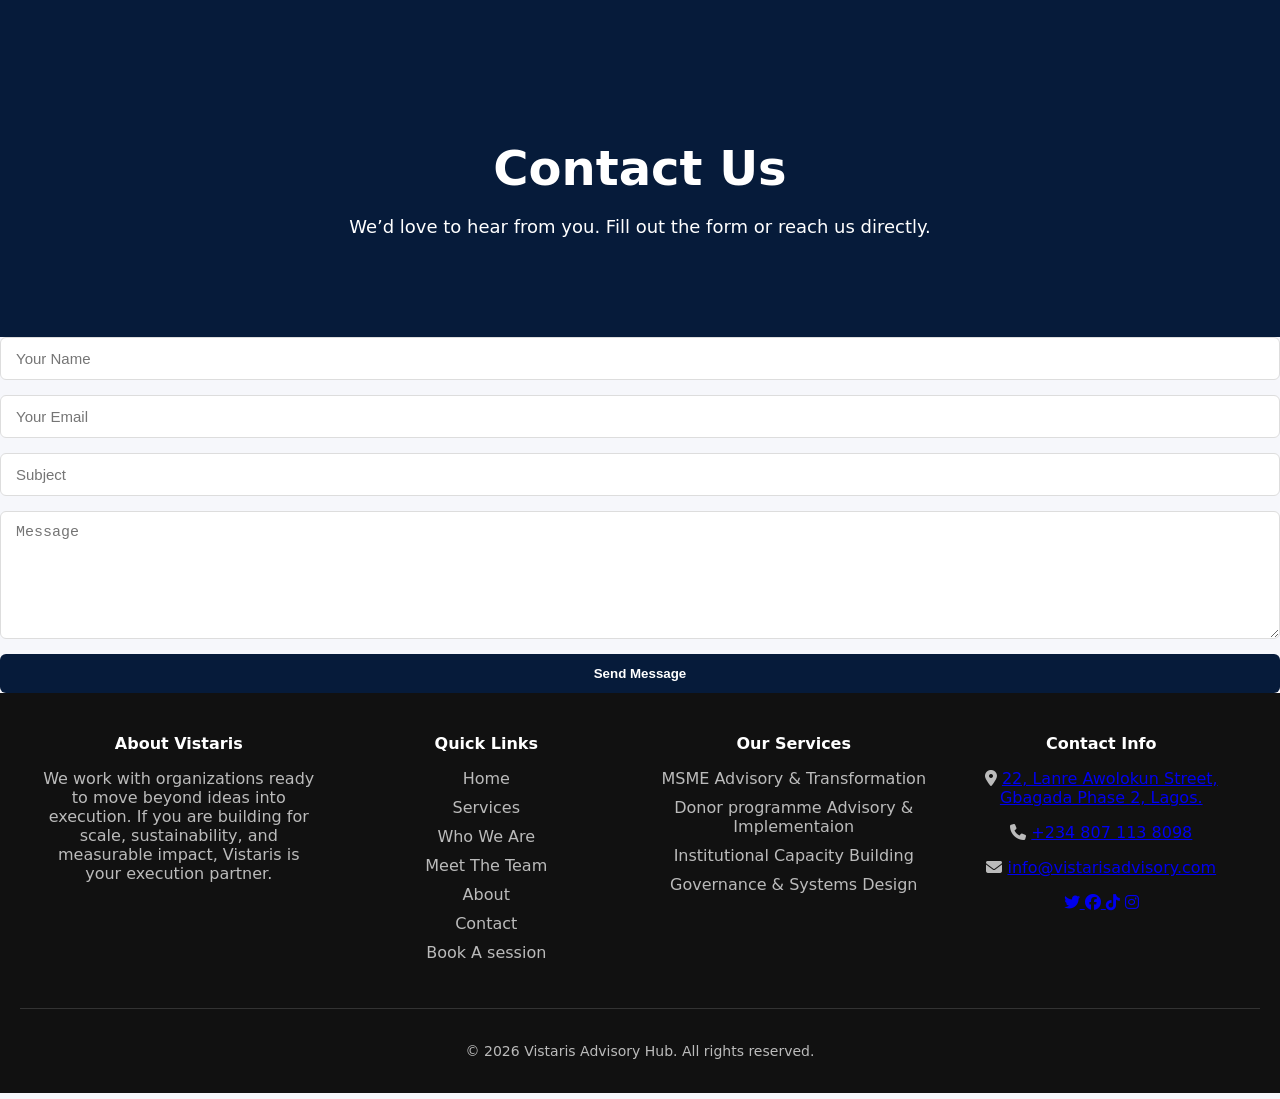
==== contact.html @ 3837b119 "Add files via upload" ====
<!DOCTYPE html>
<html lang="en">
<head>
  <meta charset="UTF-8">
  <meta name="viewport" content="width=device-width, initial-scale=1.0">
  <title>Contact Us | Vistaris Advisory Hub</title>
  <link rel="stylesheet" href="style.css">
  <link rel="stylesheet" href="https://cdnjs.cloudflare.com/ajax/libs/font-awesome/6.5.0/css/all.min.css">
</head>
<body>

  <!-- Hero Banner -->
  <section class="contact-hero">
    <div class="container">
      <h1>Contact Us</h1>
      <p>We’d love to hear from you. Fill out the form or reach us directly.</p>    </di  v>
  </section>

  <!-- Contact Section -->
   <form class="contact-form" action="mailto:tierytek@gmail.com" method="POST" enctype="text/plain">
  <input type="text" name="name" placeholder="Your Name" required>
  <input type="email" name="email" placeholder="Your Email" required>
  <input type="text" name="subject" placeholder="Subject" required>
  <textarea name="message" rows="6" placeholder="Message" required></textarea>
  <button type="submit" class="btn btn-primary">Send Message</button>
</form>

<!-- Footer -->
<footer class="site-footer">
  <div class="container footer-grid">
    <div class="footer-col">
      <h4>About Vistaris</h4>
      <p>We work with organizations ready to move beyond ideas into execution.
      If you are building for scale, sustainability, and measurable impact, Vistaris is your execution partner.

</p>
    </div>
    <div class="footer-col">
      <h4>Quick Links</h4>
      <ul>
        <li><a href="index.html#home">Home</a></li>
        <li><a href="index.html#services">Services</a></li>
        <li><a href="index.html#who-we-are">Who We Are</a></li>
        <li><a href="team.html">Meet The Team</a></li>
        <li><a href="#about">About</a></li>
        <li><a href="contact.html">Contact</a></li>
        <li><a href="session.html">Book A session</a></li>
      </ul>
    </div>
    <div class="footer-col">
      <h4>Our Services</h4>
      <ul>
        <li><a href="services.html">MSME Advisory & Transformation</a></li>  
        <li><a href="services.html">Donor programme Advisory & Implementaion</a></li>
        <li><a href="services.html">Institutional Capacity Building</li> 
        <li><a href="services.html">Governance & Systems Design</a></li>
      </ul>
    </div>
    <div class="footer-col">
      <h4>Contact Info</h4>
      <p><i class="fa-solid fa-location-dot"></i> 
        <a href="https://www.google.com/maps?q=22,Lanre+Awolokun,+street+Gbagada+phase 2,+Lagos" target="_blank">
         22, Lanre Awolokun Street, Gbagada Phase 2, Lagos.
        </a>
      </p>
      <p><i class="fa-solid fa-phone"></i> 
        <a href="tel:+234 8071 138 098">+234 807 113 8098</a>

      <p><i class="fa-solid fa-envelope"></i> 
        <a href="mailto:info@vistarisadvisory.com">info@vistarisadvisory.com</a>
      </p>
<div class="social-icons"></div>
      <a href="https://x.com/vistarishub"
   onclick="window.open(this.href, '_blank'); return false;">
  <i class="fab fa-twitter"></i>
</a>
<a href="https://facebook.com/vistarisadvisoryhub"
   onclick="window.open(this.href, '_blank'); return false;">
  <i class="fab fa-facebook"></i>
</a>
        <a href="https://www.tiktok.com/@vistarisadvisoryhub_"
   onclick="window.open(this.href, '_blank'); return false;">
  <i class="fab fa-tiktok"></i></a>
        <a href="https://instagram.com/vistarisadvisoryhub"
   onclick="window.open(this.href, '_blank'); return false;">
  <i class="fab fa-instagram"></i></a>
        </div>
    </div>
  </div>
  
  <div class="footer-bottom">
    <p>&copy; 2026 Vistaris Advisory Hub. All rights reserved.</p>
  </div>
</footer>

</body>
</html>
---- style.css ----
:root {
  --text: #222;
  --muted: #666;
  --primary: #ff6a00;
  --white: #fff;
  --content-bg: #f6f7fb;
}

/* Global */
* {
  box-sizing: border-box;
}
html, body {
  height: 100%;
}
body {
  margin: 0;
  font-family: 'Poppins', 'Montserrat', system-ui, -apple-system, Segoe UI, Arial, sans-serif;
  color: var(--text);
  background: var(--content-bg);
}

/* Header (Pivot style) */
.site-header {
  background: #fff;
  border-bottom: 1px solid #eee;
  position: fixed;
  top: 0;
  width: 100%;
  z-index: 1000;
}
.site-header .container {
  display: flex;
  justify-content: space-between;
  align-items: center;
  max-width: 1200px;
  margin: 0 auto;
  padding: 15px 20px;
}
.logo img {
height: 500px;
}

.main-nav ul {
  list-style: none;
  display: flex;
  gap: 30px;
  margin: 0;
  padding: 0;
}
.main-nav a {
  color: #333;
  text-decoration: none;
  font-weight: 600;
  transition: color .3s ease;
}
.main-nav a:hover,
.main-nav .active a {
  color: var(--primary);
}
.header-btn .btn {
  background: var(--primary);
  color: #fff;
  padding: 10px 18px;
  border-radius: 4px;
  text-decoration: none;
  font-weight: 600;
  transition: background .3s ease;
}
.header-btn .btn:hover {
  background: #e55a00;
}

/* Base nav */
.main-nav ul { list-style: none; margin: 0; padding: 0; display: flex; gap: 24px; }
.main-nav a { text-decoration: none; }

/* Submenu hidden by default */
.has-submenu { position: relative; }
.has-submenu .submenu {
  position: absolute;
  top: 100%;
  left: 0;
  min-width: 220px;
  background: #fff;
  border: 1px solid #eee;
  box-shadow: 0 8px 24px rgba(0,0,0,.06);
  display: none;
  padding: 10px 0;
  z-index: 20;
}
.has-submenu .submenu li { padding: 8px 16px; }
.has-submenu .submenu a { color: #333; display: block; }

/* Show on hover (desktop) */
.has-submenu:hover .submenu { display: block; }

/* Optional: show on click (mobile) */
@media (max-width: 900px) {
  .has-submenu .submenu { position: static; box-shadow: none; border: 0; }
  .has-submenu.open .submenu { display: block; }
}

/* Scope everything to hero to avoid affecting other pages/sections */
.hero .hero-swiper { width: 100%; height: 100vh; }

.hero .hero-slide {
  position: relative;
  width: 100%;
  height: 100%;
  background-image: var(--bg);
  background-size: cover;
  background-position: center;
  display: flex;
  align-items: center;
  justify-content: center;
}

.hero .hero-overlay {
  position: absolute;
  inset: 0;
  background: rgba(0,0,0,0.45);
  z-index: 1;
}

.hero .hero-text {
  position: relative;
  z-index: 2;
  text-align: center;
  color: #fff;
  max-width: 800px;
  padding: 0 20px;
  margin: 0 auto;
}

.hero .hero-text h1 {
  font-size: 48px;
  font-weight: 800;
  margin-bottom: 16px;
}

.hero .hero-text p {
font-size: 18px;
  margin-bottom: 24px;
}

.hero .btn { display: inline-block; text-decoration: none; font-weight: 600; border-radius: 6px; }
.hero .btn-primary { background: #ff6a00; color: #fff; padding: 12px 24px; }
.hero .btn-outline { border: 2px solid #fff; color: #fff; padding: 10px 22px; }

/* Swiper controls styled in hero scope */
.hero .swiper-button-prev,
.hero .swiper-button-next {
  color: #fff;
  width: 44px;
  height: 44px;
  background: rgba(0,0,0,0.35);
  border-radius: 50%;
}
.hero .swiper-button-prev::after,
.hero .swiper-button-next::after { font-size: 16px; }
.hero .swiper-pagination-bullet { background: rgba(255,255,255,0.7); }
.hero .swiper-pagination-bullet-active { background: #fff; }

@media (max-width: 768px) {
  .hero .hero-swiper { height: 80vh; }
  .hero .hero-text h1 { font-size: 34px; }
  .hero .hero-text p { font-size: 16px; }
}


.intro-slide {
  height: 100vh; /* full screen height */
  display: flex;
  align-items: center;
  background: #fff;
  padding: 0; /* remove extra padding */
}

.intro-slide .container {
  max-width: 1200px;
  margin: 0 auto;
  padding: 0 20px;
  width: 100%;
}

.intro-grid {
  display: grid;
  grid-template-columns: 1fr 1fr;
  gap: 40px;
  align-items: center;
  height: 100%;
}

.intro-text h2 {
  font-size: 36px;
  margin-bottom: 20px;
  color: var(--primary);
}

.intro-text p {
  font-size: 16px;
  color: var(--text);
  margin-bottom: 16px;
  line-height: 1.6;
}

.intro-image img {
  width: 100%;
  height: auto;
  border-radius: 8px;
  box-shadow: 0 8px 24px rgba(0,0,0,.06);
}

/* Hero Banner */
.services-hero {
  background: #061b3a;
  color: #fff;
  padding: 100px 20px;
  text-align: center;
}
.services-hero h1 {
  color:#ff6a00 ;
  font-size: 48px;
  font-weight: bold;
  margin-bottom: 20px;
}
.services-hero p {
  font-size: 18px;
  max-width: 700px;
  margin: 0 auto;
}

/* Services Grid */
.services {
  padding: 80px 20px;
  background: #f9f9f9;
}
.services-grid {
  display: grid;
  grid-template-columns: repeat(3, 1fr);
  gap: 30px;
  max-width: 1200px;
  margin: 0 auto;
}
.service-box {
  background: #fff;
  border-radius: 8px;
  padding: 40px 20px;
  text-align: center;
  box-shadow: 0 8px 24px rgba(236, 166, 13, 0.06);
  transition: transform .3s ease, box-shadow .3s ease;
}
.service-box:hover {
  transform: translateY(-5px);
  box-shadow: 0 12px 28px rgba(0,0,0,.1); color: #e55a00;
}
.service-icon {
  font-size: 40px;
  color: #ff6a00;
  margin-bottom: 20px;
}
.service-box h3 {
  font-size: 22px;
  margin-bottom: 15px;
}
.service-box p {
  color: #666;
  font-size: 15px;
  line-height: 1.6;
}

/* Responsive */
@media (max-width: 1024px) {
  .services-grid { grid-template-columns: 1fr 1fr; }
}
@media (max-width: 560px) {
  .services-grid { grid-template-columns: 1fr; }
}

.triangle-grid {
  display: grid;
  grid-template-columns: repeat(2, 1fr);
  gap: 30px;
  max-width: 900px;
  margin: auto;
}

.who-we-are {
  position: relative;
  height: 250px;
  background: #ff6b00; /* better orange */
  color: #ffffff;
  display: flex;
  align-items: center;
  justify-content: center;
  text-align: center;
  padding: 20px;
}

.triangle {
  position: relative;
  height: 300px;
  background: #061b3a;
  color: #ffffff;
  padding: 20px;
}

.triangle .content {
  position: absolute;
  top: 50%;
  left: 50%;
  transform: translate(-50%, -50%);
  text-align: center;
  width: 70%;
}

/* UP TRIANGLE ▲ */
.triangle.up {
  clip-path: polygon(50% 0%, 0% 100%, 100% 100%);
}

/* DOWN TRIANGLE ▼ */
.triangle.down {
  clip-path: polygon(0 0, 100% 0, 50% 100%);
}

/* TEXT FIX */
.triangle .content {
  max-width: 200px;
}


.team {
  padding: 80px 20px;
  background: #f9f9f9;
}

.team-grid {
  display: grid;
  grid-template-columns: repeat(3, 1fr);
  gap: 30px;
  max-width: 1200px;
  margin: 0 auto;
}

.team-item {
  background: #fff;
  border-radius: 8px;
  overflow: hidden;
  box-shadow: 0 8px 24px rgba(0,0,0,.06);
  transition: transform .3s ease, box-shadow .3s ease;
}

.team-item:hover {
  transform: translateY(-5px);
  box-shadow: 0 12px 28px rgba(0,0,0,.1);
}

.team-item img {
  height: 500px;
  object-fit: cover ;
  display: block;
}

.team-content {
  padding: 20px;
}

.team-content h3 {
  font-size: 20px;
  margin-bottom: 12px;
  color: var(--primary);
}

.team-content p {
  font-size: 15px;
  color: var(--text);
  margin-bottom: 16px;
  line-height: 1.6; 
}

.read-more {
  color: ##061b3a;
  font-weight: 600;
  text-decoration: none;
}

.read-more:hover {
  text-decoration: underline;
}

.team-btn {
  text-align: center;
  margin-top: 40px;
}

.team-btn .btn {
  background: var(--primary);
  color: #fff;
  padding: 12px 24px;
  border-radius: 6px;
  font-weight: 600;
  text-decoration: none;
  transition: background .3s ease;
}

.team-btn .btn:hover {
  background: #e55a00;
}

/* Responsive */
@media (max-width: 1024px) {
  .team-grid { grid-template-columns: 1fr 1fr; }
}
@media (max-width: 560px) {
  .team-grid { grid-template-columns: 1fr; }
}

.about {
  padding: 100px 20px;
  background: #fff;
}

.about-grid {
  display: grid;
  grid-template-columns: 1fr 1fr;
  gap: 40px;
  align-items: center;
  max-width: 1200px;
  margin: 0 auto;
}

.about-text h2 {
  font-size: 36px;
  margin-bottom: 20px;
  color: var(--primary);
}

.about-text p {
  font-size: 16px;
  color: var(--text);
  margin-bottom: 18px;
  line-height: 1.6;
}

.about-list {
  list-style: none;
  padding: 0;
  margin: 20px 0;
}

.about-list li {
  margin-bottom: 12px;
  font-size: 15px;
  color: var(--muted);
}

.about-list i {
  color: var(--primary);
  margin-right: 8px;
}

.about-image img {
  width: 100%;
  height: auto;
  border-radius: 8px;
  box-shadow: 0 8px 24px rgba(0,0,0,.06);
}

/* Responsive */
@media (max-width: 1024px) {
  .about-grid { grid-template-columns: 1fr; }
  .about-image { order: -1; margin-bottom: 30px; }
}

.contact {
  padding: 80px 20px;
  background: #f9f9f9;
}

.contact-grid {
  display: grid;
  grid-template-columns: 2fr 1fr;
  gap: 40px;
  max-width: 1200px;
  margin: 0 auto;
}

.contact-form {
  display: flex;
  flex-direction: column;
  gap: 15px;
}

.contact-form input,
.contact-form textarea {
  padding: 12px 15px;
  border: 1px solid #ddd;
  border-radius: 6px;
  font-size: 15px;
  width: 100%;
}

.contact-form button {
  background: var(--primary);
  color: #fff;
  padding: 12px 24px;
  border-radius: 6px;
  font-weight: 600;
  border: none;
  cursor: pointer;
  transition: background .3s ease;
}

.contact-form button:hover {
  background: #e55a00;
}

.contact-info h3 {
  font-size: 22px;
  margin-bottom: 20px;
  color: var(--primary);
}

.contact-info p {
  font-size: 15px;
  color: var(--text);
  margin-bottom: 12px;
}

.contact-info i {
  color: var(--primary);
  margin-right: 8px;
}

.social-icons {
  display: flex;
  gap: 15px;
}

.social-icons a {
  display: inline-flex;
  align-items: center;
  justify-content: center;
  width: 40px;
  height: 40px;
  background: #000;
  color: #fff;
  border-radius: 50%;
  text-decoration: none;
  font-size: 18px;
  margin-right: 12px;
}

.social-icons a:hover {
  background: #555;
}



/* Footer */
.site-footer {
  background: #111;
  color: #bbb;
  padding: 40px 28px;
}

.footer-grid {
  display: grid;
  grid-template-columns: repeat(4, 1fr);
  gap: 30px;
  max-width: 1200px;
  margin: 0 auto;
}

.footer-col h4 {
  color: #fff;
  margin-bottom: 15px;
}

.footer-col ul {
  list-style: none;
  padding: 0;
}

.footer-col ul li {
  margin-bottom: 10px;
}
 
.footer-col ul li a {
  color: #bbb;
  text-decoration: none;
  transition: color .3s ease;
}

.footer-col ul li a:hover {
  color: var(--primary);
}

.footer-bottom {
  text-align: center;
  margin-top: 30px;
  border-top: 1px solid #333;
  padding-top: 20px;
  font-size: 14px;
}

/* Responsive */
@media (max-width: 1024px) {
  .contact-grid { grid-template-columns: 1fr; }
  .footer-grid { grid-template-columns: 1fr 1fr; }
}
@media (max-width: 560px) {
  .footer-grid { grid-template-columns: 1fr; }
}

/* Hero Banner */
.contact-hero {
  background: #061b3a;
  color: #fff;
  padding: 100px 20px;
  text-align: center;
}
.contact-hero h1 {
  font-size: 48px;
  font-weight: bold;
  margin-bottom: 20px;
}
.contact-hero p {
  font-size: 18px;
  max-width: 700px;
  margin: 0 auto;
}

/* Contact Section */
.contact {
  padding: 80px 20px;
  background: #f9f9f9;
}
.contact-grid {
  display: grid;
  grid-template-columns: 2fr 1fr;
  gap: 40px;
  max-width: 1200px;
  margin: 0 auto;
}
.contact-form {
  display: flex;
  flex-direction: column;
  gap: 15px;
}
.contact-form input,
.contact-form textarea {
  padding: 12px 15px;
  border: 1px solid #ddd;
  border-radius: 6px;
  font-size: 15px;
}
.contact-form button {
  background: #061b3a;
  color: #fff;
  padding: 12px 24px;
  border-radius: 6px;
  font-weight: 600;
  border: none;
  cursor: pointer;
  transition: background .3s ease;
}
.contact-form button:hover {
  background: #061b3a;
}

/* Contact Info */
.contact-info h3 {
  margin-bottom: 20px;
  color: #061b3a;
}
.contact-info p {
  margin-bottom: 12px;
  font-size: 15px;
}
.contact-info i {
  color: #061b3a;
  margin-right: 8px;
}

/* Footer */
.site-footer {
  background: #111;
  color: #bbb;
  padding: 20px;
  text-align: center;
}


/* Banner */
.session-banner {
  background: #061b3a;
  color: #fff;
  padding: 60px 20px;
  text-align: center;
}
.session-banner h2 { font-size: 28px; margin-bottom: 20px; }
.session-banner .btn {
  background: #fff;
  color: #061b3a;
  padding: 12px 24px;
  border-radius: 6px;
  font-weight: 600;
  text-decoration: none;
}
.session-banner .btn:hover { background: #eaeaea; }

/* Contact Info */
.contact-info {
  padding: 80px 20px;
  background: #f9f9f9;
  text-align: center;
}
.contact-info h2 { font-size: 28px; margin-bottom: 20px; }
.contact-info p { font-size: 16px; margin-bottom: 12px; }
.contact-info i { color: #007bff; margin-right: 8px; }
.social-icons a { color: #007bff; margin: 0 8px; font-size: 18px; }

/* Hero Banner */
.session-hero {
  background: #061b3a;
  color: #fff;
  padding: 100px 20px;
  text-align: center;
}  
.session-hero h1 {
  font-size: 48px;
  font-weight: bold;
  margin-bottom: 20px;
}
.session-hero p {
  font-size: 18px;
  max-width: 700px;
  margin: 0 auto;
}
 
/* session Form */
.session {
  padding: 80px 20px;
  background: #f9f9f9;
}
.session-form {
  max-width: 700px;
  margin: 0 auto;
  display: flex;
  flex-direction: column;
  gap: 20px;
}
.session-form input,
.session-form textarea {
  padding: 15px;
  border: 1px solid #ddd;
  border-radius: 6px;
  font-size: 16px;
}
.session-form button {
  background: #061b3a;
  color: #fff;  
  padding: 14px 28px;
  border-radius: 6px;
  font-weight: 600;
  border: none;
  cursor: pointer;
  transition: background .3s ease;
}
.session-form button:hover {
  background: #0056b3;
}
 
/* Footer */
.site-footer {
  background: #111;
  color: #bbb;
  padding: 20px;
  text-align: center;
}
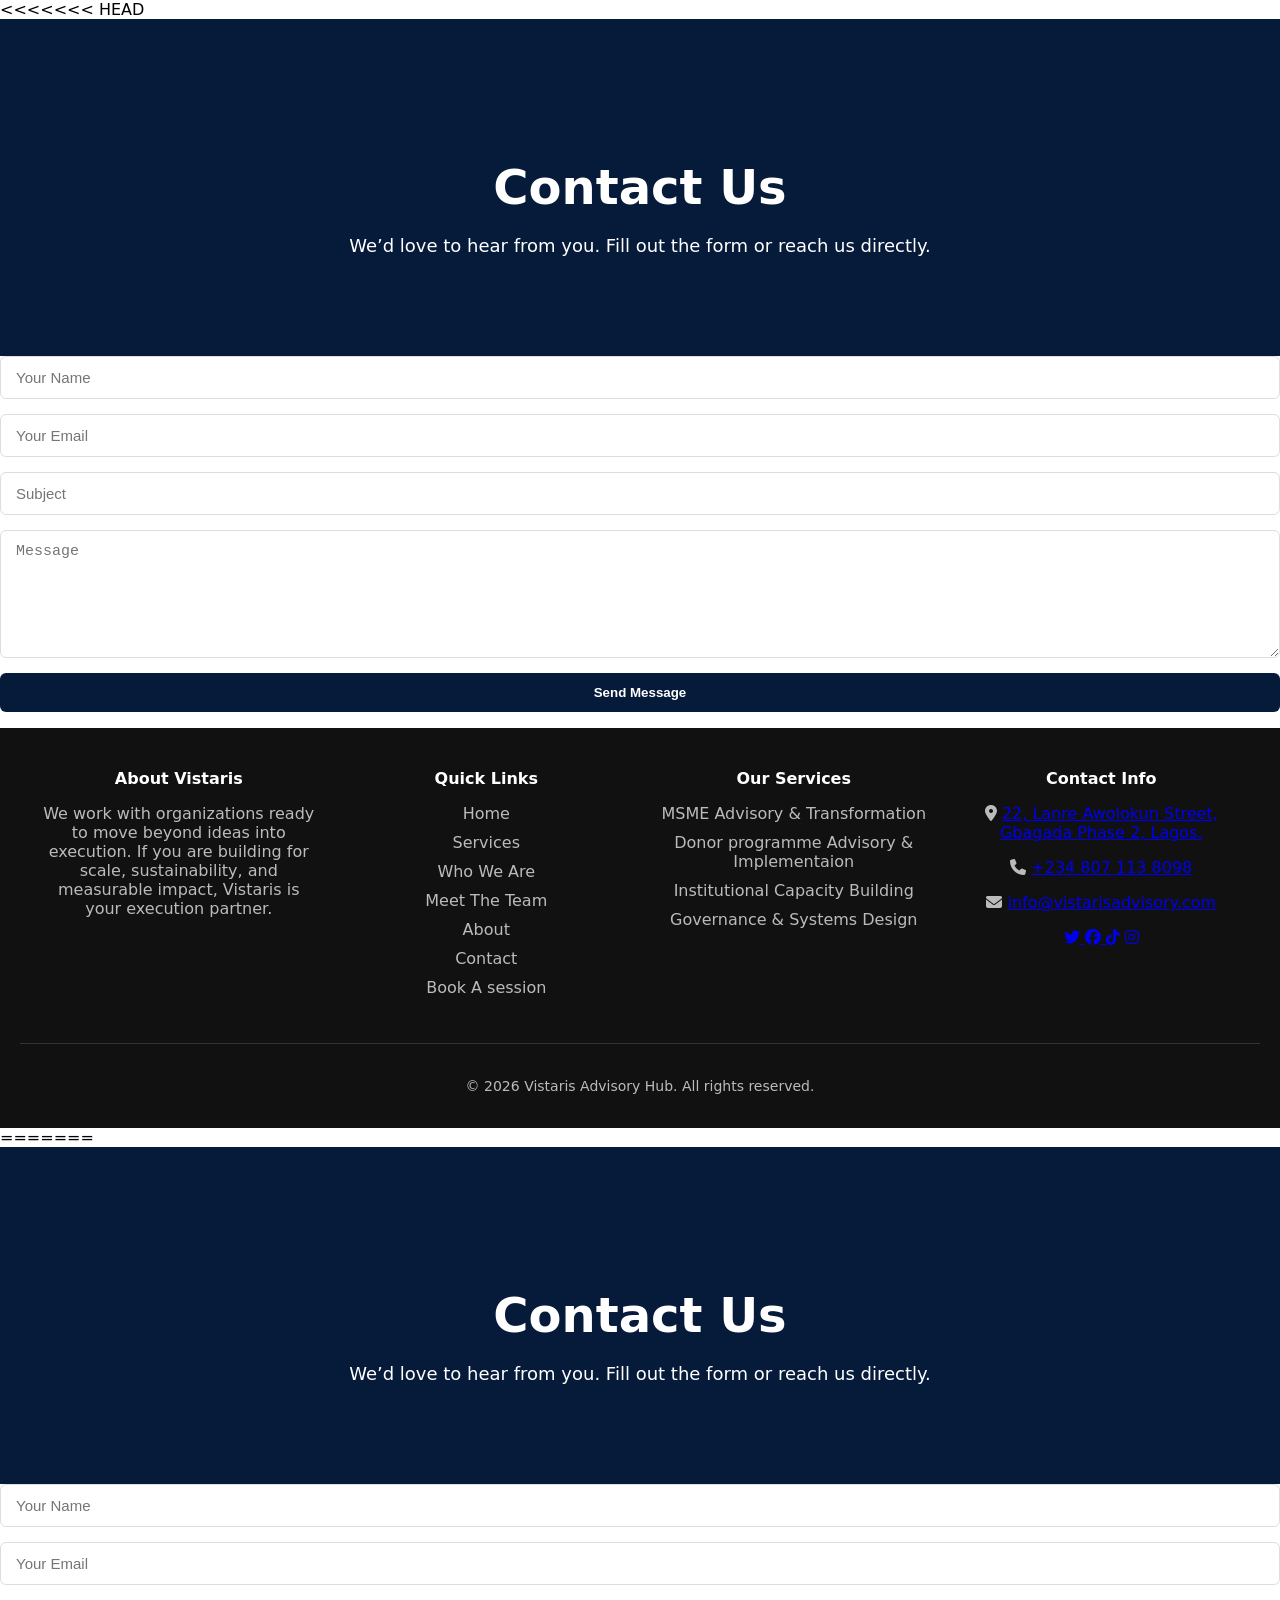
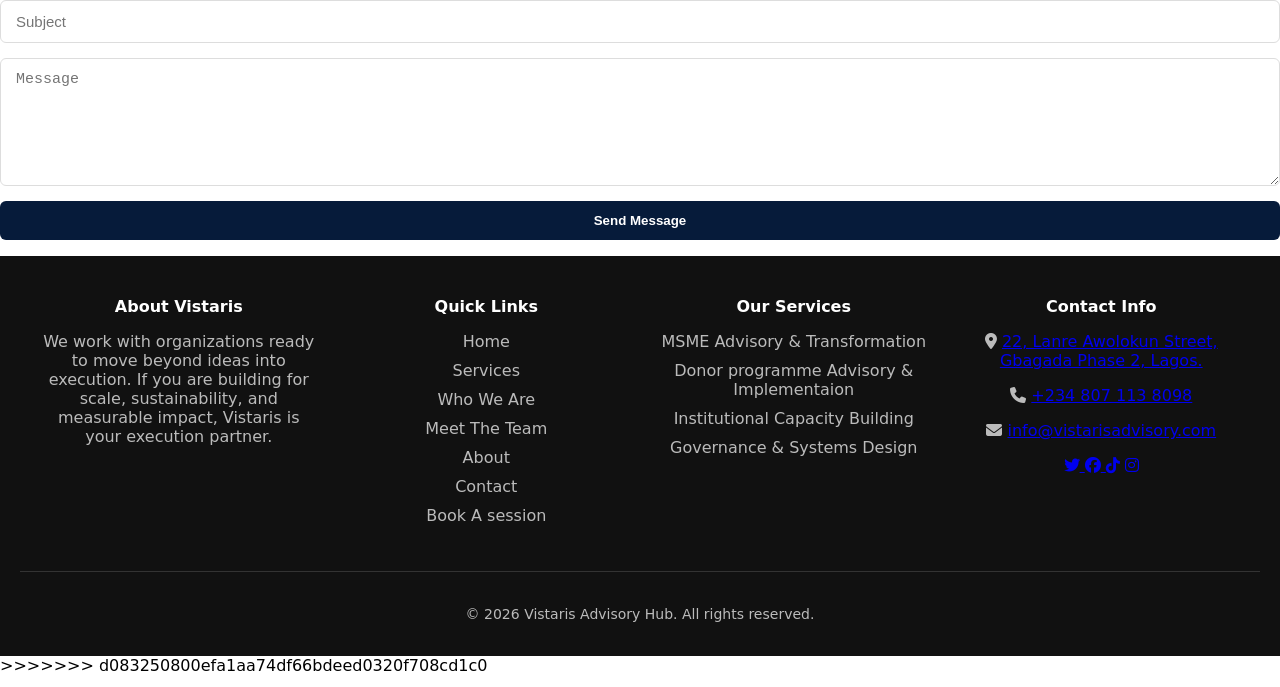
==== commit 534efdd3: "fixed merge conflicts and fnalized files" ====
--- a/contact.html
+++ b/contact.html
@@ -1,97 +1,196 @@
-<!DOCTYPE html>
-<html lang="en">
-<head>
-  <meta charset="UTF-8">
-  <meta name="viewport" content="width=device-width, initial-scale=1.0">
-  <title>Contact Us | Vistaris Advisory Hub</title>
-  <link rel="stylesheet" href="style.css">
-  <link rel="stylesheet" href="https://cdnjs.cloudflare.com/ajax/libs/font-awesome/6.5.0/css/all.min.css">
-</head>
-<body>
-
-  <!-- Hero Banner -->
-  <section class="contact-hero">
-    <div class="container">
-      <h1>Contact Us</h1>
-      <p>We’d love to hear from you. Fill out the form or reach us directly.</p>    </di  v>
-  </section>
-
-  <!-- Contact Section -->
-   <form class="contact-form" action="mailto:tierytek@gmail.com" method="POST" enctype="text/plain">
-  <input type="text" name="name" placeholder="Your Name" required>
-  <input type="email" name="email" placeholder="Your Email" required>
-  <input type="text" name="subject" placeholder="Subject" required>
-  <textarea name="message" rows="6" placeholder="Message" required></textarea>
-  <button type="submit" class="btn btn-primary">Send Message</button>
-</form>
-
-<!-- Footer -->
-<footer class="site-footer">
-  <div class="container footer-grid">
-    <div class="footer-col">
-      <h4>About Vistaris</h4>
-      <p>We work with organizations ready to move beyond ideas into execution.
-      If you are building for scale, sustainability, and measurable impact, Vistaris is your execution partner.
-
-</p>
-    </div>
-    <div class="footer-col">
-      <h4>Quick Links</h4>
-      <ul>
-        <li><a href="index.html#home">Home</a></li>
-        <li><a href="index.html#services">Services</a></li>
-        <li><a href="index.html#who-we-are">Who We Are</a></li>
-        <li><a href="team.html">Meet The Team</a></li>
-        <li><a href="#about">About</a></li>
-        <li><a href="contact.html">Contact</a></li>
-        <li><a href="session.html">Book A session</a></li>
-      </ul>
-    </div>
-    <div class="footer-col">
-      <h4>Our Services</h4>
-      <ul>
-        <li><a href="services.html">MSME Advisory & Transformation</a></li>  
-        <li><a href="services.html">Donor programme Advisory & Implementaion</a></li>
-        <li><a href="services.html">Institutional Capacity Building</li> 
-        <li><a href="services.html">Governance & Systems Design</a></li>
-      </ul>
-    </div>
-    <div class="footer-col">
-      <h4>Contact Info</h4>
-      <p><i class="fa-solid fa-location-dot"></i> 
-        <a href="https://www.google.com/maps?q=22,Lanre+Awolokun,+street+Gbagada+phase 2,+Lagos" target="_blank">
-         22, Lanre Awolokun Street, Gbagada Phase 2, Lagos.
-        </a>
-      </p>
-      <p><i class="fa-solid fa-phone"></i> 
-        <a href="tel:+234 8071 138 098">+234 807 113 8098</a>
-
-      <p><i class="fa-solid fa-envelope"></i> 
-        <a href="mailto:info@vistarisadvisory.com">info@vistarisadvisory.com</a>
-      </p>
-<div class="social-icons"></div>
-      <a href="https://x.com/vistarishub"
-   onclick="window.open(this.href, '_blank'); return false;">
-  <i class="fab fa-twitter"></i>
-</a>
-<a href="https://facebook.com/vistarisadvisoryhub"
-   onclick="window.open(this.href, '_blank'); return false;">
-  <i class="fab fa-facebook"></i>
-</a>
-        <a href="https://www.tiktok.com/@vistarisadvisoryhub_"
-   onclick="window.open(this.href, '_blank'); return false;">
-  <i class="fab fa-tiktok"></i></a>
-        <a href="https://instagram.com/vistarisadvisoryhub"
-   onclick="window.open(this.href, '_blank'); return false;">
-  <i class="fab fa-instagram"></i></a>
-        </div>
-    </div>
-  </div>
-  
-  <div class="footer-bottom">
-    <p>&copy; 2026 Vistaris Advisory Hub. All rights reserved.</p>
-  </div>
-</footer>
-
-</body>
+<<<<<<< HEAD
+<!DOCTYPE html>
+<html lang="en">
+<head>
+  <meta charset="UTF-8">
+  <meta name="viewport" content="width=device-width, initial-scale=1.0">
+  <title>Contact Us | Vistaris Advisory Hub</title>
+  <link rel="stylesheet" href="style.css">
+  <link rel="stylesheet" href="https://cdnjs.cloudflare.com/ajax/libs/font-awesome/6.5.0/css/all.min.css">
+</head>
+<body>
+
+  <!-- Hero Banner -->
+  <section class="contact-hero">
+    <div class="container">
+      <h1>Contact Us</h1>
+      <p>We’d love to hear from you. Fill out the form or reach us directly.</p>    </di  v>
+  </section>
+
+  <!-- Contact Section -->
+   <form class="contact-form" action="mailto:tierytek@gmail.com" method="POST" enctype="text/plain">
+  <input type="text" name="name" placeholder="Your Name" required>
+  <input type="email" name="email" placeholder="Your Email" required>
+  <input type="text" name="subject" placeholder="Subject" required>
+  <textarea name="message" rows="6" placeholder="Message" required></textarea>
+  <button type="submit" class="btn btn-primary">Send Message</button>
+</form>
+
+<!-- Footer -->
+<footer class="site-footer">
+  <div class="container footer-grid">
+    <div class="footer-col">
+      <h4>About Vistaris</h4>
+      <p>We work with organizations ready to move beyond ideas into execution.
+      If you are building for scale, sustainability, and measurable impact, Vistaris is your execution partner.
+
+</p>
+    </div>
+    <div class="footer-col">
+      <h4>Quick Links</h4>
+      <ul>
+        <li><a href="index.html#home">Home</a></li>
+        <li><a href="index.html#services">Services</a></li>
+        <li><a href="index.html#who-we-are">Who We Are</a></li>
+        <li><a href="team.html">Meet The Team</a></li>
+        <li><a href="#about">About</a></li>
+        <li><a href="contact.html">Contact</a></li>
+        <li><a href="session.html">Book A session</a></li>
+      </ul>
+    </div>
+    <div class="footer-col">
+      <h4>Our Services</h4>
+      <ul>
+        <li><a href="services.html">MSME Advisory & Transformation</a></li>  
+        <li><a href="services.html">Donor programme Advisory & Implementaion</a></li>
+        <li><a href="services.html">Institutional Capacity Building</li> 
+        <li><a href="services.html">Governance & Systems Design</a></li>
+      </ul>
+    </div>
+    <div class="footer-col">
+      <h4>Contact Info</h4>
+      <p><i class="fa-solid fa-location-dot"></i> 
+        <a href="https://www.google.com/maps?q=22,Lanre+Awolokun,+street+Gbagada+phase 2,+Lagos" target="_blank">
+         22, Lanre Awolokun Street, Gbagada Phase 2, Lagos.
+        </a>
+      </p>
+      <p><i class="fa-solid fa-phone"></i> 
+        <a href="tel:+234 8071 138 098">+234 807 113 8098</a>
+
+      <p><i class="fa-solid fa-envelope"></i> 
+        <a href="mailto:info@vistarisadvisory.com">info@vistarisadvisory.com</a>
+      </p>
+<div class="social-icons"></div>
+      <a href="https://x.com/vistarishub"
+   onclick="window.open(this.href, '_blank'); return false;">
+  <i class="fab fa-twitter"></i>
+</a>
+<a href="https://facebook.com/vistarisadvisoryhub"
+   onclick="window.open(this.href, '_blank'); return false;">
+  <i class="fab fa-facebook"></i>
+</a>
+        <a href="https://www.tiktok.com/@vistarisadvisoryhub_"
+   onclick="window.open(this.href, '_blank'); return false;">
+  <i class="fab fa-tiktok"></i></a>
+        <a href="https://instagram.com/vistarisadvisoryhub"
+   onclick="window.open(this.href, '_blank'); return false;">
+  <i class="fab fa-instagram"></i></a>
+        </div>
+    </div>
+  </div>
+  
+  <div class="footer-bottom">
+    <p>&copy; 2026 Vistaris Advisory Hub. All rights reserved.</p>
+  </div>
+</footer>
+
+</body>
+=======
+<!DOCTYPE html>
+<html lang="en">
+<head>
+  <meta charset="UTF-8">
+  <meta name="viewport" content="width=device-width, initial-scale=1.0">
+  <title>Contact Us | Vistaris Advisory Hub</title>
+  <link rel="stylesheet" href="style.css">
+  <link rel="stylesheet" href="https://cdnjs.cloudflare.com/ajax/libs/font-awesome/6.5.0/css/all.min.css">
+</head>
+<body>
+
+  <!-- Hero Banner -->
+  <section class="contact-hero">
+    <div class="container">
+      <h1>Contact Us</h1>
+      <p>We’d love to hear from you. Fill out the form or reach us directly.</p>    </di  v>
+  </section>
+
+  <!-- Contact Section -->
+   <form class="contact-form" action="mailto:tierytek@gmail.com" method="POST" enctype="text/plain">
+  <input type="text" name="name" placeholder="Your Name" required>
+  <input type="email" name="email" placeholder="Your Email" required>
+  <input type="text" name="subject" placeholder="Subject" required>
+  <textarea name="message" rows="6" placeholder="Message" required></textarea>
+  <button type="submit" class="btn btn-primary">Send Message</button>
+</form>
+
+<!-- Footer -->
+<footer class="site-footer">
+  <div class="container footer-grid">
+    <div class="footer-col">
+      <h4>About Vistaris</h4>
+      <p>We work with organizations ready to move beyond ideas into execution.
+      If you are building for scale, sustainability, and measurable impact, Vistaris is your execution partner.
+
+</p>
+    </div>
+    <div class="footer-col">
+      <h4>Quick Links</h4>
+      <ul>
+        <li><a href="index.html#home">Home</a></li>
+        <li><a href="index.html#services">Services</a></li>
+        <li><a href="index.html#who-we-are">Who We Are</a></li>
+        <li><a href="team.html">Meet The Team</a></li>
+        <li><a href="#about">About</a></li>
+        <li><a href="contact.html">Contact</a></li>
+        <li><a href="session.html">Book A session</a></li>
+      </ul>
+    </div>
+    <div class="footer-col">
+      <h4>Our Services</h4>
+      <ul>
+        <li><a href="services.html">MSME Advisory & Transformation</a></li>  
+        <li><a href="services.html">Donor programme Advisory & Implementaion</a></li>
+        <li><a href="services.html">Institutional Capacity Building</li> 
+        <li><a href="services.html">Governance & Systems Design</a></li>
+      </ul>
+    </div>
+    <div class="footer-col">
+      <h4>Contact Info</h4>
+      <p><i class="fa-solid fa-location-dot"></i> 
+        <a href="https://www.google.com/maps?q=22,Lanre+Awolokun,+street+Gbagada+phase 2,+Lagos" target="_blank">
+         22, Lanre Awolokun Street, Gbagada Phase 2, Lagos.
+        </a>
+      </p>
+      <p><i class="fa-solid fa-phone"></i> 
+        <a href="tel:+234 8071 138 098">+234 807 113 8098</a>
+
+      <p><i class="fa-solid fa-envelope"></i> 
+        <a href="mailto:info@vistarisadvisory.com">info@vistarisadvisory.com</a>
+      </p>
+<div class="social-icons"></div>
+      <a href="https://x.com/vistarishub"
+   onclick="window.open(this.href, '_blank'); return false;">
+  <i class="fab fa-twitter"></i>
+</a>
+<a href="https://facebook.com/vistarisadvisoryhub"
+   onclick="window.open(this.href, '_blank'); return false;">
+  <i class="fab fa-facebook"></i>
+</a>
+        <a href="https://www.tiktok.com/@vistarisadvisoryhub_"
+   onclick="window.open(this.href, '_blank'); return false;">
+  <i class="fab fa-tiktok"></i></a>
+        <a href="https://instagram.com/vistarisadvisoryhub"
+   onclick="window.open(this.href, '_blank'); return false;">
+  <i class="fab fa-instagram"></i></a>
+        </div>
+    </div>
+  </div>
+  
+  <div class="footer-bottom">
+    <p>&copy; 2026 Vistaris Advisory Hub. All rights reserved.</p>
+  </div>
+</footer>
+
+</body>
+>>>>>>> d083250800efa1aa74df66bdeed0320f708cd1c0
 </html>
--- a/style.css
+++ b/style.css
@@ -1,783 +1,1569 @@
-:root {
-  --text: #222;
-  --muted: #666;
-  --primary: #ff6a00;
-  --white: #fff;
-  --content-bg: #f6f7fb;
-}
-
-/* Global */
-* {
-  box-sizing: border-box;
-}
-html, body {
-  height: 100%;
-}
-body {
-  margin: 0;
-  font-family: 'Poppins', 'Montserrat', system-ui, -apple-system, Segoe UI, Arial, sans-serif;
-  color: var(--text);
-  background: var(--content-bg);
-}
-
-/* Header (Pivot style) */
-.site-header {
-  background: #fff;
-  border-bottom: 1px solid #eee;
-  position: fixed;
-  top: 0;
-  width: 100%;
-  z-index: 1000;
-}
-.site-header .container {
-  display: flex;
-  justify-content: space-between;
-  align-items: center;
-  max-width: 1200px;
-  margin: 0 auto;
-  padding: 15px 20px;
-}
-.logo img {
-height: 500px;
-}
-
-.main-nav ul {
-  list-style: none;
-  display: flex;
-  gap: 30px;
-  margin: 0;
-  padding: 0;
-}
-.main-nav a {
-  color: #333;
-  text-decoration: none;
-  font-weight: 600;
-  transition: color .3s ease;
-}
-.main-nav a:hover,
-.main-nav .active a {
-  color: var(--primary);
-}
-.header-btn .btn {
-  background: var(--primary);
-  color: #fff;
-  padding: 10px 18px;
-  border-radius: 4px;
-  text-decoration: none;
-  font-weight: 600;
-  transition: background .3s ease;
-}
-.header-btn .btn:hover {
-  background: #e55a00;
-}
-
-/* Base nav */
-.main-nav ul { list-style: none; margin: 0; padding: 0; display: flex; gap: 24px; }
-.main-nav a { text-decoration: none; }
-
-/* Submenu hidden by default */
-.has-submenu { position: relative; }
-.has-submenu .submenu {
-  position: absolute;
-  top: 100%;
-  left: 0;
-  min-width: 220px;
-  background: #fff;
-  border: 1px solid #eee;
-  box-shadow: 0 8px 24px rgba(0,0,0,.06);
-  display: none;
-  padding: 10px 0;
-  z-index: 20;
-}
-.has-submenu .submenu li { padding: 8px 16px; }
-.has-submenu .submenu a { color: #333; display: block; }
-
-/* Show on hover (desktop) */
-.has-submenu:hover .submenu { display: block; }
-
-/* Optional: show on click (mobile) */
-@media (max-width: 900px) {
-  .has-submenu .submenu { position: static; box-shadow: none; border: 0; }
-  .has-submenu.open .submenu { display: block; }
-}
-
-/* Scope everything to hero to avoid affecting other pages/sections */
-.hero .hero-swiper { width: 100%; height: 100vh; }
-
-.hero .hero-slide {
-  position: relative;
-  width: 100%;
-  height: 100%;
-  background-image: var(--bg);
-  background-size: cover;
-  background-position: center;
-  display: flex;
-  align-items: center;
-  justify-content: center;
-}
-
-.hero .hero-overlay {
-  position: absolute;
-  inset: 0;
-  background: rgba(0,0,0,0.45);
-  z-index: 1;
-}
-
-.hero .hero-text {
-  position: relative;
-  z-index: 2;
-  text-align: center;
-  color: #fff;
-  max-width: 800px;
-  padding: 0 20px;
-  margin: 0 auto;
-}
-
-.hero .hero-text h1 {
-  font-size: 48px;
-  font-weight: 800;
-  margin-bottom: 16px;
-}
-
-.hero .hero-text p {
-font-size: 18px;
-  margin-bottom: 24px;
-}
-
-.hero .btn { display: inline-block; text-decoration: none; font-weight: 600; border-radius: 6px; }
-.hero .btn-primary { background: #ff6a00; color: #fff; padding: 12px 24px; }
-.hero .btn-outline { border: 2px solid #fff; color: #fff; padding: 10px 22px; }
-
-/* Swiper controls styled in hero scope */
-.hero .swiper-button-prev,
-.hero .swiper-button-next {
-  color: #fff;
-  width: 44px;
-  height: 44px;
-  background: rgba(0,0,0,0.35);
-  border-radius: 50%;
-}
-.hero .swiper-button-prev::after,
-.hero .swiper-button-next::after { font-size: 16px; }
-.hero .swiper-pagination-bullet { background: rgba(255,255,255,0.7); }
-.hero .swiper-pagination-bullet-active { background: #fff; }
-
-@media (max-width: 768px) {
-  .hero .hero-swiper { height: 80vh; }
-  .hero .hero-text h1 { font-size: 34px; }
-  .hero .hero-text p { font-size: 16px; }
-}
-
-
-.intro-slide {
-  height: 100vh; /* full screen height */
-  display: flex;
-  align-items: center;
-  background: #fff;
-  padding: 0; /* remove extra padding */
-}
-
-.intro-slide .container {
-  max-width: 1200px;
-  margin: 0 auto;
-  padding: 0 20px;
-  width: 100%;
-}
-
-.intro-grid {
-  display: grid;
-  grid-template-columns: 1fr 1fr;
-  gap: 40px;
-  align-items: center;
-  height: 100%;
-}
-
-.intro-text h2 {
-  font-size: 36px;
-  margin-bottom: 20px;
-  color: var(--primary);
-}
-
-.intro-text p {
-  font-size: 16px;
-  color: var(--text);
-  margin-bottom: 16px;
-  line-height: 1.6;
-}
-
-.intro-image img {
-  width: 100%;
-  height: auto;
-  border-radius: 8px;
-  box-shadow: 0 8px 24px rgba(0,0,0,.06);
-}
-
-/* Hero Banner */
-.services-hero {
-  background: #061b3a;
-  color: #fff;
-  padding: 100px 20px;
-  text-align: center;
-}
-.services-hero h1 {
-  color:#ff6a00 ;
-  font-size: 48px;
-  font-weight: bold;
-  margin-bottom: 20px;
-}
-.services-hero p {
-  font-size: 18px;
-  max-width: 700px;
-  margin: 0 auto;
-}
-
-/* Services Grid */
-.services {
-  padding: 80px 20px;
-  background: #f9f9f9;
-}
-.services-grid {
-  display: grid;
-  grid-template-columns: repeat(3, 1fr);
-  gap: 30px;
-  max-width: 1200px;
-  margin: 0 auto;
-}
-.service-box {
-  background: #fff;
-  border-radius: 8px;
-  padding: 40px 20px;
-  text-align: center;
-  box-shadow: 0 8px 24px rgba(236, 166, 13, 0.06);
-  transition: transform .3s ease, box-shadow .3s ease;
-}
-.service-box:hover {
-  transform: translateY(-5px);
-  box-shadow: 0 12px 28px rgba(0,0,0,.1); color: #e55a00;
-}
-.service-icon {
-  font-size: 40px;
-  color: #ff6a00;
-  margin-bottom: 20px;
-}
-.service-box h3 {
-  font-size: 22px;
-  margin-bottom: 15px;
-}
-.service-box p {
-  color: #666;
-  font-size: 15px;
-  line-height: 1.6;
-}
-
-/* Responsive */
-@media (max-width: 1024px) {
-  .services-grid { grid-template-columns: 1fr 1fr; }
-}
-@media (max-width: 560px) {
-  .services-grid { grid-template-columns: 1fr; }
-}
-
-.triangle-grid {
-  display: grid;
-  grid-template-columns: repeat(2, 1fr);
-  gap: 30px;
-  max-width: 900px;
-  margin: auto;
-}
-
-.who-we-are {
-  position: relative;
-  height: 250px;
-  background: #ff6b00; /* better orange */
-  color: #ffffff;
-  display: flex;
-  align-items: center;
-  justify-content: center;
-  text-align: center;
-  padding: 20px;
-}
-
-.triangle {
-  position: relative;
-  height: 300px;
-  background: #061b3a;
-  color: #ffffff;
-  padding: 20px;
-}
-
-.triangle .content {
-  position: absolute;
-  top: 50%;
-  left: 50%;
-  transform: translate(-50%, -50%);
-  text-align: center;
-  width: 70%;
-}
-
-/* UP TRIANGLE ▲ */
-.triangle.up {
-  clip-path: polygon(50% 0%, 0% 100%, 100% 100%);
-}
-
-/* DOWN TRIANGLE ▼ */
-.triangle.down {
-  clip-path: polygon(0 0, 100% 0, 50% 100%);
-}
-
-/* TEXT FIX */
-.triangle .content {
-  max-width: 200px;
-}
-
-
-.team {
-  padding: 80px 20px;
-  background: #f9f9f9;
-}
-
-.team-grid {
-  display: grid;
-  grid-template-columns: repeat(3, 1fr);
-  gap: 30px;
-  max-width: 1200px;
-  margin: 0 auto;
-}
-
-.team-item {
-  background: #fff;
-  border-radius: 8px;
-  overflow: hidden;
-  box-shadow: 0 8px 24px rgba(0,0,0,.06);
-  transition: transform .3s ease, box-shadow .3s ease;
-}
-
-.team-item:hover {
-  transform: translateY(-5px);
-  box-shadow: 0 12px 28px rgba(0,0,0,.1);
-}
-
-.team-item img {
-  height: 500px;
-  object-fit: cover ;
-  display: block;
-}
-
-.team-content {
-  padding: 20px;
-}
-
-.team-content h3 {
-  font-size: 20px;
-  margin-bottom: 12px;
-  color: var(--primary);
-}
-
-.team-content p {
-  font-size: 15px;
-  color: var(--text);
-  margin-bottom: 16px;
-  line-height: 1.6; 
-}
-
-.read-more {
-  color: ##061b3a;
-  font-weight: 600;
-  text-decoration: none;
-}
-
-.read-more:hover {
-  text-decoration: underline;
-}
-
-.team-btn {
-  text-align: center;
-  margin-top: 40px;
-}
-
-.team-btn .btn {
-  background: var(--primary);
-  color: #fff;
-  padding: 12px 24px;
-  border-radius: 6px;
-  font-weight: 600;
-  text-decoration: none;
-  transition: background .3s ease;
-}
-
-.team-btn .btn:hover {
-  background: #e55a00;
-}
-
-/* Responsive */
-@media (max-width: 1024px) {
-  .team-grid { grid-template-columns: 1fr 1fr; }
-}
-@media (max-width: 560px) {
-  .team-grid { grid-template-columns: 1fr; }
-}
-
-.about {
-  padding: 100px 20px;
-  background: #fff;
-}
-
-.about-grid {
-  display: grid;
-  grid-template-columns: 1fr 1fr;
-  gap: 40px;
-  align-items: center;
-  max-width: 1200px;
-  margin: 0 auto;
-}
-
-.about-text h2 {
-  font-size: 36px;
-  margin-bottom: 20px;
-  color: var(--primary);
-}
-
-.about-text p {
-  font-size: 16px;
-  color: var(--text);
-  margin-bottom: 18px;
-  line-height: 1.6;
-}
-
-.about-list {
-  list-style: none;
-  padding: 0;
-  margin: 20px 0;
-}
-
-.about-list li {
-  margin-bottom: 12px;
-  font-size: 15px;
-  color: var(--muted);
-}
-
-.about-list i {
-  color: var(--primary);
-  margin-right: 8px;
-}
-
-.about-image img {
-  width: 100%;
-  height: auto;
-  border-radius: 8px;
-  box-shadow: 0 8px 24px rgba(0,0,0,.06);
-}
-
-/* Responsive */
-@media (max-width: 1024px) {
-  .about-grid { grid-template-columns: 1fr; }
-  .about-image { order: -1; margin-bottom: 30px; }
-}
-
-.contact {
-  padding: 80px 20px;
-  background: #f9f9f9;
-}
-
-.contact-grid {
-  display: grid;
-  grid-template-columns: 2fr 1fr;
-  gap: 40px;
-  max-width: 1200px;
-  margin: 0 auto;
-}
-
-.contact-form {
-  display: flex;
-  flex-direction: column;
-  gap: 15px;
-}
-
-.contact-form input,
-.contact-form textarea {
-  padding: 12px 15px;
-  border: 1px solid #ddd;
-  border-radius: 6px;
-  font-size: 15px;
-  width: 100%;
-}
-
-.contact-form button {
-  background: var(--primary);
-  color: #fff;
-  padding: 12px 24px;
-  border-radius: 6px;
-  font-weight: 600;
-  border: none;
-  cursor: pointer;
-  transition: background .3s ease;
-}
-
-.contact-form button:hover {
-  background: #e55a00;
-}
-
-.contact-info h3 {
-  font-size: 22px;
-  margin-bottom: 20px;
-  color: var(--primary);
-}
-
-.contact-info p {
-  font-size: 15px;
-  color: var(--text);
-  margin-bottom: 12px;
-}
-
-.contact-info i {
-  color: var(--primary);
-  margin-right: 8px;
-}
-
-.social-icons {
-  display: flex;
-  gap: 15px;
-}
-
-.social-icons a {
-  display: inline-flex;
-  align-items: center;
-  justify-content: center;
-  width: 40px;
-  height: 40px;
-  background: #000;
-  color: #fff;
-  border-radius: 50%;
-  text-decoration: none;
-  font-size: 18px;
-  margin-right: 12px;
-}
-
-.social-icons a:hover {
-  background: #555;
-}
-
-
-
-/* Footer */
-.site-footer {
-  background: #111;
-  color: #bbb;
-  padding: 40px 28px;
-}
-
-.footer-grid {
-  display: grid;
-  grid-template-columns: repeat(4, 1fr);
-  gap: 30px;
-  max-width: 1200px;
-  margin: 0 auto;
-}
-
-.footer-col h4 {
-  color: #fff;
-  margin-bottom: 15px;
-}
-
-.footer-col ul {
-  list-style: none;
-  padding: 0;
-}
-
-.footer-col ul li {
-  margin-bottom: 10px;
-}
- 
-.footer-col ul li a {
-  color: #bbb;
-  text-decoration: none;
-  transition: color .3s ease;
-}
-
-.footer-col ul li a:hover {
-  color: var(--primary);
-}
-
-.footer-bottom {
-  text-align: center;
-  margin-top: 30px;
-  border-top: 1px solid #333;
-  padding-top: 20px;
-  font-size: 14px;
-}
-
-/* Responsive */
-@media (max-width: 1024px) {
-  .contact-grid { grid-template-columns: 1fr; }
-  .footer-grid { grid-template-columns: 1fr 1fr; }
-}
-@media (max-width: 560px) {
-  .footer-grid { grid-template-columns: 1fr; }
-}
-
-/* Hero Banner */
-.contact-hero {
-  background: #061b3a;
-  color: #fff;
-  padding: 100px 20px;
-  text-align: center;
-}
-.contact-hero h1 {
-  font-size: 48px;
-  font-weight: bold;
-  margin-bottom: 20px;
-}
-.contact-hero p {
-  font-size: 18px;
-  max-width: 700px;
-  margin: 0 auto;
-}
-
-/* Contact Section */
-.contact {
-  padding: 80px 20px;
-  background: #f9f9f9;
-}
-.contact-grid {
-  display: grid;
-  grid-template-columns: 2fr 1fr;
-  gap: 40px;
-  max-width: 1200px;
-  margin: 0 auto;
-}
-.contact-form {
-  display: flex;
-  flex-direction: column;
-  gap: 15px;
-}
-.contact-form input,
-.contact-form textarea {
-  padding: 12px 15px;
-  border: 1px solid #ddd;
-  border-radius: 6px;
-  font-size: 15px;
-}
-.contact-form button {
-  background: #061b3a;
-  color: #fff;
-  padding: 12px 24px;
-  border-radius: 6px;
-  font-weight: 600;
-  border: none;
-  cursor: pointer;
-  transition: background .3s ease;
-}
-.contact-form button:hover {
-  background: #061b3a;
-}
-
-/* Contact Info */
-.contact-info h3 {
-  margin-bottom: 20px;
-  color: #061b3a;
-}
-.contact-info p {
-  margin-bottom: 12px;
-  font-size: 15px;
-}
-.contact-info i {
-  color: #061b3a;
-  margin-right: 8px;
-}
-
-/* Footer */
-.site-footer {
-  background: #111;
-  color: #bbb;
-  padding: 20px;
-  text-align: center;
-}
-
-
-/* Banner */
-.session-banner {
-  background: #061b3a;
-  color: #fff;
-  padding: 60px 20px;
-  text-align: center;
-}
-.session-banner h2 { font-size: 28px; margin-bottom: 20px; }
-.session-banner .btn {
-  background: #fff;
-  color: #061b3a;
-  padding: 12px 24px;
-  border-radius: 6px;
-  font-weight: 600;
-  text-decoration: none;
-}
-.session-banner .btn:hover { background: #eaeaea; }
-
-/* Contact Info */
-.contact-info {
-  padding: 80px 20px;
-  background: #f9f9f9;
-  text-align: center;
-}
-.contact-info h2 { font-size: 28px; margin-bottom: 20px; }
-.contact-info p { font-size: 16px; margin-bottom: 12px; }
-.contact-info i { color: #007bff; margin-right: 8px; }
-.social-icons a { color: #007bff; margin: 0 8px; font-size: 18px; }
-
-/* Hero Banner */
-.session-hero {
-  background: #061b3a;
-  color: #fff;
-  padding: 100px 20px;
-  text-align: center;
-}  
-.session-hero h1 {
-  font-size: 48px;
-  font-weight: bold;
-  margin-bottom: 20px;
-}
-.session-hero p {
-  font-size: 18px;
-  max-width: 700px;
-  margin: 0 auto;
-}
- 
-/* session Form */
-.session {
-  padding: 80px 20px;
-  background: #f9f9f9;
-}
-.session-form {
-  max-width: 700px;
-  margin: 0 auto;
-  display: flex;
-  flex-direction: column;
-  gap: 20px;
-}
-.session-form input,
-.session-form textarea {
-  padding: 15px;
-  border: 1px solid #ddd;
-  border-radius: 6px;
-  font-size: 16px;
-}
-.session-form button {
-  background: #061b3a;
-  color: #fff;  
-  padding: 14px 28px;
-  border-radius: 6px;
-  font-weight: 600;
-  border: none;
-  cursor: pointer;
-  transition: background .3s ease;
-}
-.session-form button:hover {
-  background: #0056b3;
-}
- 
-/* Footer */
-.site-footer {
-  background: #111;
-  color: #bbb;
-  padding: 20px;
-  text-align: center;
-}
+<<<<<<< HEAD
+:root {
+  --text: #222;
+  --muted: #666;
+  --primary: #ff6a00;
+  --white: #fff;
+  --content-bg: #f6f7fb;
+}
+
+/* Global */
+* {
+  box-sizing: border-box;
+}
+html, body {
+  height: 100%;
+}
+body {
+  margin: 0;
+  font-family: 'Poppins', 'Montserrat', system-ui, -apple-system, Segoe UI, Arial, sans-serif;
+  color: var(--text);
+  background: var(--content-bg);
+}
+
+/* Header (Pivot style) */
+.site-header {
+  background: #fff;
+  border-bottom: 1px solid #eee;
+  position: fixed;
+  top: 0;
+  width: 100%;
+  z-index: 1000;
+}
+.site-header .container {
+  display: flex;
+  justify-content: space-between;
+  align-items: center;
+  max-width: 1200px;
+  margin: 0 auto;
+  padding: 15px 20px;
+}
+.logo img {
+height: 500px;
+}
+
+.main-nav ul {
+  list-style: none;
+  display: flex;
+  gap: 30px;
+  margin: 0;
+  padding: 0;
+}
+.main-nav a {
+  color: #333;
+  text-decoration: none;
+  font-weight: 600;
+  transition: color .3s ease;
+}
+.main-nav a:hover,
+.main-nav .active a {
+  color: var(--primary);
+}
+.header-btn .btn {
+  background: var(--primary);
+  color: #fff;
+  padding: 10px 18px;
+  border-radius: 4px;
+  text-decoration: none;
+  font-weight: 600;
+  transition: background .3s ease;
+}
+.header-btn .btn:hover {
+  background: #e55a00;
+}
+
+/* Base nav */
+.main-nav ul { list-style: none; margin: 0; padding: 0; display: flex; gap: 24px; }
+.main-nav a { text-decoration: none; }
+
+/* Submenu hidden by default */
+.has-submenu { position: relative; }
+.has-submenu .submenu {
+  position: absolute;
+  top: 100%;
+  left: 0;
+  min-width: 220px;
+  background: #fff;
+  border: 1px solid #eee;
+  box-shadow: 0 8px 24px rgba(0,0,0,.06);
+  display: none;
+  padding: 10px 0;
+  z-index: 20;
+}
+.has-submenu .submenu li { padding: 8px 16px; }
+.has-submenu .submenu a { color: #333; display: block; }
+
+/* Show on hover (desktop) */
+.has-submenu:hover .submenu { display: block; }
+
+/* Optional: show on click (mobile) */
+@media (max-width: 900px) {
+  .has-submenu .submenu { position: static; box-shadow: none; border: 0; }
+  .has-submenu.open .submenu { display: block; }
+}
+
+/* Scope everything to hero to avoid affecting other pages/sections */
+.hero .hero-swiper { width: 100%; height: 100vh; }
+
+.hero .hero-slide {
+  position: relative;
+  width: 100%;
+  height: 100%;
+  background-image: var(--bg);
+  background-size: cover;
+  background-position: center;
+  display: flex;
+  align-items: center;
+  justify-content: center;
+}
+
+.hero .hero-overlay {
+  position: absolute;
+  inset: 0;
+  background: rgba(0,0,0,0.45);
+  z-index: 1;
+}
+
+.hero .hero-text {
+  position: relative;
+  z-index: 2;
+  text-align: center;
+  color: #fff;
+  max-width: 800px;
+  padding: 0 20px;
+  margin: 0 auto;
+}
+
+.hero .hero-text h1 {
+  font-size: 48px;
+  font-weight: 800;
+  margin-bottom: 16px;
+}
+
+.hero .hero-text p {
+font-size: 18px;
+  margin-bottom: 24px;
+}
+
+.hero .btn { display: inline-block; text-decoration: none; font-weight: 600; border-radius: 6px; }
+.hero .btn-primary { background: #ff6a00; color: #fff; padding: 12px 24px; }
+.hero .btn-outline { border: 2px solid #fff; color: #fff; padding: 10px 22px; }
+
+/* Swiper controls styled in hero scope */
+.hero .swiper-button-prev,
+.hero .swiper-button-next {
+  color: #fff;
+  width: 44px;
+  height: 44px;
+  background: rgba(0,0,0,0.35);
+  border-radius: 50%;
+}
+.hero .swiper-button-prev::after,
+.hero .swiper-button-next::after { font-size: 16px; }
+.hero .swiper-pagination-bullet { background: rgba(255,255,255,0.7); }
+.hero .swiper-pagination-bullet-active { background: #fff; }
+
+@media (max-width: 768px) {
+  .hero .hero-swiper { height: 80vh; }
+  .hero .hero-text h1 { font-size: 34px; }
+  .hero .hero-text p { font-size: 16px; }
+}
+
+
+.intro-slide {
+  height: 100vh; /* full screen height */
+  display: flex;
+  align-items: center;
+  background: #fff;
+  padding: 0; /* remove extra padding */
+}
+
+.intro-slide .container {
+  max-width: 1200px;
+  margin: 0 auto;
+  padding: 0 20px;
+  width: 100%;
+}
+
+.intro-grid {
+  display: grid;
+  grid-template-columns: 1fr 1fr;
+  gap: 40px;
+  align-items: center;
+  height: 100%;
+}
+
+.intro-text h2 {
+  font-size: 36px;
+  margin-bottom: 20px;
+  color: var(--primary);
+}
+
+.intro-text p {
+  font-size: 16px;
+  color: var(--text);
+  margin-bottom: 16px;
+  line-height: 1.6;
+}
+
+.intro-image img {
+  width: 100%;
+  height: auto;
+  border-radius: 8px;
+  box-shadow: 0 8px 24px rgba(0,0,0,.06);
+}
+
+/* Hero Banner */
+.services-hero {
+  background: #061b3a;
+  color: #fff;
+  padding: 100px 20px;
+  text-align: center;
+}
+.services-hero h1 {
+  color:#ff6a00 ;
+  font-size: 48px;
+  font-weight: bold;
+  margin-bottom: 20px;
+}
+.services-hero p {
+  font-size: 18px;
+  max-width: 700px;
+  margin: 0 auto;
+}
+
+/* Services Grid */
+.services {
+  padding: 80px 20px;
+  background: #f9f9f9;
+}
+.services-grid {
+  display: grid;
+  grid-template-columns: repeat(3, 1fr);
+  gap: 30px;
+  max-width: 1200px;
+  margin: 0 auto;
+}
+.service-box {
+  background: #fff;
+  border-radius: 8px;
+  padding: 40px 20px;
+  text-align: center;
+  box-shadow: 0 8px 24px rgba(236, 166, 13, 0.06);
+  transition: transform .3s ease, box-shadow .3s ease;
+}
+.service-box:hover {
+  transform: translateY(-5px);
+  box-shadow: 0 12px 28px rgba(0,0,0,.1); color: #e55a00;
+}
+.service-icon {
+  font-size: 40px;
+  color: #ff6a00;
+  margin-bottom: 20px;
+}
+.service-box h3 {
+  font-size: 22px;
+  margin-bottom: 15px;
+}
+.service-box p {
+  color: #666;
+  font-size: 15px;
+  line-height: 1.6;
+}
+
+/* Responsive */
+@media (max-width: 1024px) {
+  .services-grid { grid-template-columns: 1fr 1fr; }
+}
+@media (max-width: 560px) {
+  .services-grid { grid-template-columns: 1fr; }
+}
+
+.triangle-grid {
+  display: grid;
+  grid-template-columns: repeat(2, 1fr);
+  gap: 30px;
+  max-width: 900px;
+  margin: auto;
+}
+
+.who-we-are {
+  position: relative;
+  height: 250px;
+  background: #ff6b00; /* better orange */
+  color: #ffffff;
+  display: flex;
+  align-items: center;
+  justify-content: center;
+  text-align: center;
+  padding: 20px;
+}
+
+.triangle {
+  position: relative;
+  height: 300px;
+  background: #061b3a;
+  color: #ffffff;
+  padding: 20px;
+}
+
+.triangle .content {
+  position: absolute;
+  top: 50%;
+  left: 50%;
+  transform: translate(-50%, -50%);
+  text-align: center;
+  width: 70%;
+}
+
+/* UP TRIANGLE ▲ */
+.triangle.up {
+  clip-path: polygon(50% 0%, 0% 100%, 100% 100%);
+}
+
+/* DOWN TRIANGLE ▼ */
+.triangle.down {
+  clip-path: polygon(0 0, 100% 0, 50% 100%);
+}
+
+/* TEXT FIX */
+.triangle .content {
+  max-width: 200px;
+}
+
+
+.team {
+  padding: 80px 20px;
+  background: #f9f9f9;
+}
+
+.team-grid {
+  display: grid;
+  grid-template-columns: repeat(3, 1fr);
+  gap: 30px;
+  max-width: 1200px;
+  margin: 0 auto;
+}
+
+.team-item {
+  background: #fff;
+  border-radius: 8px;
+  overflow: hidden;
+  box-shadow: 0 8px 24px rgba(0,0,0,.06);
+  transition: transform .3s ease, box-shadow .3s ease;
+}
+
+.team-item:hover {
+  transform: translateY(-5px);
+  box-shadow: 0 12px 28px rgba(0,0,0,.1);
+}
+
+.team-item img {
+  height: 500px;
+  object-fit: cover ;
+  display: block;
+}
+
+.team-content {
+  padding: 20px;
+}
+
+.team-content h3 {
+  font-size: 20px;
+  margin-bottom: 12px;
+  color: var(--primary);
+}
+
+.team-content p {
+  font-size: 15px;
+  color: var(--text);
+  margin-bottom: 16px;
+  line-height: 1.6; 
+}
+
+.read-more {
+  color: ##061b3a;
+  font-weight: 600;
+  text-decoration: none;
+}
+
+.read-more:hover {
+  text-decoration: underline;
+}
+
+.team-btn {
+  text-align: center;
+  margin-top: 40px;
+}
+
+.team-btn .btn {
+  background: var(--primary);
+  color: #fff;
+  padding: 12px 24px;
+  border-radius: 6px;
+  font-weight: 600;
+  text-decoration: none;
+  transition: background .3s ease;
+}
+
+.team-btn .btn:hover {
+  background: #e55a00;
+}
+
+/* Responsive */
+@media (max-width: 1024px) {
+  .team-grid { grid-template-columns: 1fr 1fr; }
+}
+@media (max-width: 560px) {
+  .team-grid { grid-template-columns: 1fr; }
+}
+
+.about {
+  padding: 100px 20px;
+  background: #fff;
+}
+
+.about-grid {
+  display: grid;
+  grid-template-columns: 1fr 1fr;
+  gap: 40px;
+  align-items: center;
+  max-width: 1200px;
+  margin: 0 auto;
+}
+
+.about-text h2 {
+  font-size: 36px;
+  margin-bottom: 20px;
+  color: var(--primary);
+}
+
+.about-text p {
+  font-size: 16px;
+  color: var(--text);
+  margin-bottom: 18px;
+  line-height: 1.6;
+}
+
+.about-list {
+  list-style: none;
+  padding: 0;
+  margin: 20px 0;
+}
+
+.about-list li {
+  margin-bottom: 12px;
+  font-size: 15px;
+  color: var(--muted);
+}
+
+.about-list i {
+  color: var(--primary);
+  margin-right: 8px;
+}
+
+.about-image img {
+  width: 100%;
+  height: auto;
+  border-radius: 8px;
+  box-shadow: 0 8px 24px rgba(0,0,0,.06);
+}
+
+/* Responsive */
+@media (max-width: 1024px) {
+  .about-grid { grid-template-columns: 1fr; }
+  .about-image { order: -1; margin-bottom: 30px; }
+}
+
+.contact {
+  padding: 80px 20px;
+  background: #f9f9f9;
+}
+
+.contact-grid {
+  display: grid;
+  grid-template-columns: 2fr 1fr;
+  gap: 40px;
+  max-width: 1200px;
+  margin: 0 auto;
+}
+
+.contact-form {
+  display: flex;
+  flex-direction: column;
+  gap: 15px;
+}
+
+.contact-form input,
+.contact-form textarea {
+  padding: 12px 15px;
+  border: 1px solid #ddd;
+  border-radius: 6px;
+  font-size: 15px;
+  width: 100%;
+}
+
+.contact-form button {
+  background: var(--primary);
+  color: #fff;
+  padding: 12px 24px;
+  border-radius: 6px;
+  font-weight: 600;
+  border: none;
+  cursor: pointer;
+  transition: background .3s ease;
+}
+
+.contact-form button:hover {
+  background: #e55a00;
+}
+
+.contact-info h3 {
+  font-size: 22px;
+  margin-bottom: 20px;
+  color: var(--primary);
+}
+
+.contact-info p {
+  font-size: 15px;
+  color: var(--text);
+  margin-bottom: 12px;
+}
+
+.contact-info i {
+  color: var(--primary);
+  margin-right: 8px;
+}
+
+.social-icons {
+  display: flex;
+  gap: 15px;
+}
+
+.social-icons a {
+  display: inline-flex;
+  align-items: center;
+  justify-content: center;
+  width: 40px;
+  height: 40px;
+  background: #000;
+  color: #fff;
+  border-radius: 50%;
+  text-decoration: none;
+  font-size: 18px;
+  margin-right: 12px;
+}
+
+.social-icons a:hover {
+  background: #555;
+}
+
+
+
+/* Footer */
+.site-footer {
+  background: #111;
+  color: #bbb;
+  padding: 40px 28px;
+}
+
+.footer-grid {
+  display: grid;
+  grid-template-columns: repeat(4, 1fr);
+  gap: 30px;
+  max-width: 1200px;
+  margin: 0 auto;
+}
+
+.footer-col h4 {
+  color: #fff;
+  margin-bottom: 15px;
+}
+
+.footer-col ul {
+  list-style: none;
+  padding: 0;
+}
+
+.footer-col ul li {
+  margin-bottom: 10px;
+}
+ 
+.footer-col ul li a {
+  color: #bbb;
+  text-decoration: none;
+  transition: color .3s ease;
+}
+
+.footer-col ul li a:hover {
+  color: var(--primary);
+}
+
+.footer-bottom {
+  text-align: center;
+  margin-top: 30px;
+  border-top: 1px solid #333;
+  padding-top: 20px;
+  font-size: 14px;
+}
+
+/* Responsive */
+@media (max-width: 1024px) {
+  .contact-grid { grid-template-columns: 1fr; }
+  .footer-grid { grid-template-columns: 1fr 1fr; }
+}
+@media (max-width: 560px) {
+  .footer-grid { grid-template-columns: 1fr; }
+}
+
+/* Hero Banner */
+.contact-hero {
+  background: #061b3a;
+  color: #fff;
+  padding: 100px 20px;
+  text-align: center;
+}
+.contact-hero h1 {
+  font-size: 48px;
+  font-weight: bold;
+  margin-bottom: 20px;
+}
+.contact-hero p {
+  font-size: 18px;
+  max-width: 700px;
+  margin: 0 auto;
+}
+
+/* Contact Section */
+.contact {
+  padding: 80px 20px;
+  background: #f9f9f9;
+}
+.contact-grid {
+  display: grid;
+  grid-template-columns: 2fr 1fr;
+  gap: 40px;
+  max-width: 1200px;
+  margin: 0 auto;
+}
+.contact-form {
+  display: flex;
+  flex-direction: column;
+  gap: 15px;
+}
+.contact-form input,
+.contact-form textarea {
+  padding: 12px 15px;
+  border: 1px solid #ddd;
+  border-radius: 6px;
+  font-size: 15px;
+}
+.contact-form button {
+  background: #061b3a;
+  color: #fff;
+  padding: 12px 24px;
+  border-radius: 6px;
+  font-weight: 600;
+  border: none;
+  cursor: pointer;
+  transition: background .3s ease;
+}
+.contact-form button:hover {
+  background: #061b3a;
+}
+
+/* Contact Info */
+.contact-info h3 {
+  margin-bottom: 20px;
+  color: #061b3a;
+}
+.contact-info p {
+  margin-bottom: 12px;
+  font-size: 15px;
+}
+.contact-info i {
+  color: #061b3a;
+  margin-right: 8px;
+}
+
+/* Footer */
+.site-footer {
+  background: #111;
+  color: #bbb;
+  padding: 20px;
+  text-align: center;
+}
+
+
+/* Banner */
+.session-banner {
+  background: #061b3a;
+  color: #fff;
+  padding: 60px 20px;
+  text-align: center;
+}
+.session-banner h2 { font-size: 28px; margin-bottom: 20px; }
+.session-banner .btn {
+  background: #fff;
+  color: #061b3a;
+  padding: 12px 24px;
+  border-radius: 6px;
+  font-weight: 600;
+  text-decoration: none;
+}
+.session-banner .btn:hover { background: #eaeaea; }
+
+/* Contact Info */
+.contact-info {
+  padding: 80px 20px;
+  background: #f9f9f9;
+  text-align: center;
+}
+.contact-info h2 { font-size: 28px; margin-bottom: 20px; }
+.contact-info p { font-size: 16px; margin-bottom: 12px; }
+.contact-info i { color: #007bff; margin-right: 8px; }
+.social-icons a { color: #007bff; margin: 0 8px; font-size: 18px; }
+
+/* Hero Banner */
+.session-hero {
+  background: #061b3a;
+  color: #fff;
+  padding: 100px 20px;
+  text-align: center;
+}  
+.session-hero h1 {
+  font-size: 48px;
+  font-weight: bold;
+  margin-bottom: 20px;
+}
+.session-hero p {
+  font-size: 18px;
+  max-width: 700px;
+  margin: 0 auto;
+}
+ 
+/* session Form */
+.session {
+  padding: 80px 20px;
+  background: #f9f9f9;
+}
+.session-form {
+  max-width: 700px;
+  margin: 0 auto;
+  display: flex;
+  flex-direction: column;
+  gap: 20px;
+}
+.session-form input,
+.session-form textarea {
+  padding: 15px;
+  border: 1px solid #ddd;
+  border-radius: 6px;
+  font-size: 16px;
+}
+.session-form button {
+  background: #061b3a;
+  color: #fff;  
+  padding: 14px 28px;
+  border-radius: 6px;
+  font-weight: 600;
+  border: none;
+  cursor: pointer;
+  transition: background .3s ease;
+}
+.session-form button:hover {
+  background: #0056b3;
+}
+ 
+/* Footer */
+.site-footer {
+  background: #111;
+  color: #bbb;
+  padding: 20px;
+  text-align: center;
+}
+=======
+:root {
+  --text: #222;
+  --muted: #666;
+  --primary: #ff6a00;
+  --white: #fff;
+  --content-bg: #f6f7fb;
+}
+
+/* Global */
+* {
+  box-sizing: border-box;
+}
+html, body {
+  height: 100%;
+}
+body {
+  margin: 0;
+  font-family: 'Poppins', 'Montserrat', system-ui, -apple-system, Segoe UI, Arial, sans-serif;
+  color: var(--text);
+  background: var(--content-bg);
+}
+
+/* Header (Pivot style) */
+.site-header {
+  background: #fff;
+  border-bottom: 1px solid #eee;
+  position: fixed;
+  top: 0;
+  width: 100%;
+  z-index: 1000;
+}
+.site-header .container {
+  display: flex;
+  justify-content: space-between;
+  align-items: center;
+  max-width: 1200px;
+  margin: 0 auto;
+  padding: 15px 20px;
+}
+.logo img {
+height: 500px;
+}
+
+.main-nav ul {
+  list-style: none;
+  display: flex;
+  gap: 30px;
+  margin: 0;
+  padding: 0;
+}
+.main-nav a {
+  color: #333;
+  text-decoration: none;
+  font-weight: 600;
+  transition: color .3s ease;
+}
+.main-nav a:hover,
+.main-nav .active a {
+  color: var(--primary);
+}
+.header-btn .btn {
+  background: var(--primary);
+  color: #fff;
+  padding: 10px 18px;
+  border-radius: 4px;
+  text-decoration: none;
+  font-weight: 600;
+  transition: background .3s ease;
+}
+.header-btn .btn:hover {
+  background: #e55a00;
+}
+
+/* Base nav */
+.main-nav ul { list-style: none; margin: 0; padding: 0; display: flex; gap: 24px; }
+.main-nav a { text-decoration: none; }
+
+/* Submenu hidden by default */
+.has-submenu { position: relative; }
+.has-submenu .submenu {
+  position: absolute;
+  top: 100%;
+  left: 0;
+  min-width: 220px;
+  background: #fff;
+  border: 1px solid #eee;
+  box-shadow: 0 8px 24px rgba(0,0,0,.06);
+  display: none;
+  padding: 10px 0;
+  z-index: 20;
+}
+.has-submenu .submenu li { padding: 8px 16px; }
+.has-submenu .submenu a { color: #333; display: block; }
+
+/* Show on hover (desktop) */
+.has-submenu:hover .submenu { display: block; }
+
+/* Optional: show on click (mobile) */
+@media (max-width: 900px) {
+  .has-submenu .submenu { position: static; box-shadow: none; border: 0; }
+  .has-submenu.open .submenu { display: block; }
+}
+
+/* Scope everything to hero to avoid affecting other pages/sections */
+.hero .hero-swiper { width: 100%; height: 100vh; }
+
+.hero .hero-slide {
+  position: relative;
+  width: 100%;
+  height: 100%;
+  background-image: var(--bg);
+  background-size: cover;
+  background-position: center;
+  display: flex;
+  align-items: center;
+  justify-content: center;
+}
+
+.hero .hero-overlay {
+  position: absolute;
+  inset: 0;
+  background: rgba(0,0,0,0.45);
+  z-index: 1;
+}
+
+.hero .hero-text {
+  position: relative;
+  z-index: 2;
+  text-align: center;
+  color: #fff;
+  max-width: 800px;
+  padding: 0 20px;
+  margin: 0 auto;
+}
+
+.hero .hero-text h1 {
+  font-size: 48px;
+  font-weight: 800;
+  margin-bottom: 16px;
+}
+
+.hero .hero-text p {
+font-size: 18px;
+  margin-bottom: 24px;
+}
+
+.hero .btn { display: inline-block; text-decoration: none; font-weight: 600; border-radius: 6px; }
+.hero .btn-primary { background: #ff6a00; color: #fff; padding: 12px 24px; }
+.hero .btn-outline { border: 2px solid #fff; color: #fff; padding: 10px 22px; }
+
+/* Swiper controls styled in hero scope */
+.hero .swiper-button-prev,
+.hero .swiper-button-next {
+  color: #fff;
+  width: 44px;
+  height: 44px;
+  background: rgba(0,0,0,0.35);
+  border-radius: 50%;
+}
+.hero .swiper-button-prev::after,
+.hero .swiper-button-next::after { font-size: 16px; }
+.hero .swiper-pagination-bullet { background: rgba(255,255,255,0.7); }
+.hero .swiper-pagination-bullet-active { background: #fff; }
+
+@media (max-width: 768px) {
+  .hero .hero-swiper { height: 80vh; }
+  .hero .hero-text h1 { font-size: 34px; }
+  .hero .hero-text p { font-size: 16px; }
+}
+
+
+.intro-slide {
+  height: 100vh; /* full screen height */
+  display: flex;
+  align-items: center;
+  background: #fff;
+  padding: 0; /* remove extra padding */
+}
+
+.intro-slide .container {
+  max-width: 1200px;
+  margin: 0 auto;
+  padding: 0 20px;
+  width: 100%;
+}
+
+.intro-grid {
+  display: grid;
+  grid-template-columns: 1fr 1fr;
+  gap: 40px;
+  align-items: center;
+  height: 100%;
+}
+
+.intro-text h2 {
+  font-size: 36px;
+  margin-bottom: 20px;
+  color: var(--primary);
+}
+
+.intro-text p {
+  font-size: 16px;
+  color: var(--text);
+  margin-bottom: 16px;
+  line-height: 1.6;
+}
+
+.intro-image img {
+  width: 100%;
+  height: auto;
+  border-radius: 8px;
+  box-shadow: 0 8px 24px rgba(0,0,0,.06);
+}
+
+/* Hero Banner */
+.services-hero {
+  background: #061b3a;
+  color: #fff;
+  padding: 100px 20px;
+  text-align: center;
+}
+.services-hero h1 {
+  color:#ff6a00 ;
+  font-size: 48px;
+  font-weight: bold;
+  margin-bottom: 20px;
+}
+.services-hero p {
+  font-size: 18px;
+  max-width: 700px;
+  margin: 0 auto;
+}
+
+/* Services Grid */
+.services {
+  padding: 80px 20px;
+  background: #f9f9f9;
+}
+.services-grid {
+  display: grid;
+  grid-template-columns: repeat(3, 1fr);
+  gap: 30px;
+  max-width: 1200px;
+  margin: 0 auto;
+}
+.service-box {
+  background: #fff;
+  border-radius: 8px;
+  padding: 40px 20px;
+  text-align: center;
+  box-shadow: 0 8px 24px rgba(236, 166, 13, 0.06);
+  transition: transform .3s ease, box-shadow .3s ease;
+}
+.service-box:hover {
+  transform: translateY(-5px);
+  box-shadow: 0 12px 28px rgba(0,0,0,.1); color: #e55a00;
+}
+.service-icon {
+  font-size: 40px;
+  color: #ff6a00;
+  margin-bottom: 20px;
+}
+.service-box h3 {
+  font-size: 22px;
+  margin-bottom: 15px;
+}
+.service-box p {
+  color: #666;
+  font-size: 15px;
+  line-height: 1.6;
+}
+
+/* Responsive */
+@media (max-width: 1024px) {
+  .services-grid { grid-template-columns: 1fr 1fr; }
+}
+@media (max-width: 560px) {
+  .services-grid { grid-template-columns: 1fr; }
+}
+
+.triangle-grid {
+  display: grid;
+  grid-template-columns: repeat(2, 1fr);
+  gap: 30px;
+  max-width: 900px;
+  margin: auto;
+}
+
+.who-we-are {
+  position: relative;
+  height: 250px;
+  background: #ff6b00; /* better orange */
+  color: #ffffff;
+  display: flex;
+  align-items: center;
+  justify-content: center;
+  text-align: center;
+  padding: 20px;
+}
+
+.triangle {
+  position: relative;
+  height: 300px;
+  background: #061b3a;
+  color: #ffffff;
+  padding: 20px;
+}
+
+.triangle .content {
+  position: absolute;
+  top: 50%;
+  left: 50%;
+  transform: translate(-50%, -50%);
+  text-align: center;
+  width: 70%;
+}
+
+/* UP TRIANGLE ▲ */
+.triangle.up {
+  clip-path: polygon(50% 0%, 0% 100%, 100% 100%);
+}
+
+/* DOWN TRIANGLE ▼ */
+.triangle.down {
+  clip-path: polygon(0 0, 100% 0, 50% 100%);
+}
+
+/* TEXT FIX */
+.triangle .content {
+  max-width: 200px;
+}
+
+
+.team {
+  padding: 80px 20px;
+  background: #f9f9f9;
+}
+
+.team-grid {
+  display: grid;
+  grid-template-columns: repeat(3, 1fr);
+  gap: 30px;
+  max-width: 1200px;
+  margin: 0 auto;
+}
+
+.team-item {
+  background: #fff;
+  border-radius: 8px;
+  overflow: hidden;
+  box-shadow: 0 8px 24px rgba(0,0,0,.06);
+  transition: transform .3s ease, box-shadow .3s ease;
+}
+
+.team-item:hover {
+  transform: translateY(-5px);
+  box-shadow: 0 12px 28px rgba(0,0,0,.1);
+}
+
+.team-item img {
+  height: 500px;
+  object-fit: cover ;
+  display: block;
+}
+
+.team-content {
+  padding: 20px;
+}
+
+.team-content h3 {
+  font-size: 20px;
+  margin-bottom: 12px;
+  color: var(--primary);
+}
+
+.team-content p {
+  font-size: 15px;
+  color: var(--text);
+  margin-bottom: 16px;
+  line-height: 1.6; 
+}
+
+.read-more {
+  color: ##061b3a;
+  font-weight: 600;
+  text-decoration: none;
+}
+
+.read-more:hover {
+  text-decoration: underline;
+}
+
+.team-btn {
+  text-align: center;
+  margin-top: 40px;
+}
+
+.team-btn .btn {
+  background: var(--primary);
+  color: #fff;
+  padding: 12px 24px;
+  border-radius: 6px;
+  font-weight: 600;
+  text-decoration: none;
+  transition: background .3s ease;
+}
+
+.team-btn .btn:hover {
+  background: #e55a00;
+}
+
+/* Responsive */
+@media (max-width: 1024px) {
+  .team-grid { grid-template-columns: 1fr 1fr; }
+}
+@media (max-width: 560px) {
+  .team-grid { grid-template-columns: 1fr; }
+}
+
+.about {
+  padding: 100px 20px;
+  background: #fff;
+}
+
+.about-grid {
+  display: grid;
+  grid-template-columns: 1fr 1fr;
+  gap: 40px;
+  align-items: center;
+  max-width: 1200px;
+  margin: 0 auto;
+}
+
+.about-text h2 {
+  font-size: 36px;
+  margin-bottom: 20px;
+  color: var(--primary);
+}
+
+.about-text p {
+  font-size: 16px;
+  color: var(--text);
+  margin-bottom: 18px;
+  line-height: 1.6;
+}
+
+.about-list {
+  list-style: none;
+  padding: 0;
+  margin: 20px 0;
+}
+
+.about-list li {
+  margin-bottom: 12px;
+  font-size: 15px;
+  color: var(--muted);
+}
+
+.about-list i {
+  color: var(--primary);
+  margin-right: 8px;
+}
+
+.about-image img {
+  width: 100%;
+  height: auto;
+  border-radius: 8px;
+  box-shadow: 0 8px 24px rgba(0,0,0,.06);
+}
+
+/* Responsive */
+@media (max-width: 1024px) {
+  .about-grid { grid-template-columns: 1fr; }
+  .about-image { order: -1; margin-bottom: 30px; }
+}
+
+.contact {
+  padding: 80px 20px;
+  background: #f9f9f9;
+}
+
+.contact-grid {
+  display: grid;
+  grid-template-columns: 2fr 1fr;
+  gap: 40px;
+  max-width: 1200px;
+  margin: 0 auto;
+}
+
+.contact-form {
+  display: flex;
+  flex-direction: column;
+  gap: 15px;
+}
+
+.contact-form input,
+.contact-form textarea {
+  padding: 12px 15px;
+  border: 1px solid #ddd;
+  border-radius: 6px;
+  font-size: 15px;
+  width: 100%;
+}
+
+.contact-form button {
+  background: var(--primary);
+  color: #fff;
+  padding: 12px 24px;
+  border-radius: 6px;
+  font-weight: 600;
+  border: none;
+  cursor: pointer;
+  transition: background .3s ease;
+}
+
+.contact-form button:hover {
+  background: #e55a00;
+}
+
+.contact-info h3 {
+  font-size: 22px;
+  margin-bottom: 20px;
+  color: var(--primary);
+}
+
+.contact-info p {
+  font-size: 15px;
+  color: var(--text);
+  margin-bottom: 12px;
+}
+
+.contact-info i {
+  color: var(--primary);
+  margin-right: 8px;
+}
+
+.social-icons {
+  display: flex;
+  gap: 15px;
+}
+
+.social-icons a {
+  display: inline-flex;
+  align-items: center;
+  justify-content: center;
+  width: 40px;
+  height: 40px;
+  background: #000;
+  color: #fff;
+  border-radius: 50%;
+  text-decoration: none;
+  font-size: 18px;
+  margin-right: 12px;
+}
+
+.social-icons a:hover {
+  background: #555;
+}
+
+
+
+/* Footer */
+.site-footer {
+  background: #111;
+  color: #bbb;
+  padding: 40px 28px;
+}
+
+.footer-grid {
+  display: grid;
+  grid-template-columns: repeat(4, 1fr);
+  gap: 30px;
+  max-width: 1200px;
+  margin: 0 auto;
+}
+
+.footer-col h4 {
+  color: #fff;
+  margin-bottom: 15px;
+}
+
+.footer-col ul {
+  list-style: none;
+  padding: 0;
+}
+
+.footer-col ul li {
+  margin-bottom: 10px;
+}
+ 
+.footer-col ul li a {
+  color: #bbb;
+  text-decoration: none;
+  transition: color .3s ease;
+}
+
+.footer-col ul li a:hover {
+  color: var(--primary);
+}
+
+.footer-bottom {
+  text-align: center;
+  margin-top: 30px;
+  border-top: 1px solid #333;
+  padding-top: 20px;
+  font-size: 14px;
+}
+
+/* Responsive */
+@media (max-width: 1024px) {
+  .contact-grid { grid-template-columns: 1fr; }
+  .footer-grid { grid-template-columns: 1fr 1fr; }
+}
+@media (max-width: 560px) {
+  .footer-grid { grid-template-columns: 1fr; }
+}
+
+/* Hero Banner */
+.contact-hero {
+  background: #061b3a;
+  color: #fff;
+  padding: 100px 20px;
+  text-align: center;
+}
+.contact-hero h1 {
+  font-size: 48px;
+  font-weight: bold;
+  margin-bottom: 20px;
+}
+.contact-hero p {
+  font-size: 18px;
+  max-width: 700px;
+  margin: 0 auto;
+}
+
+/* Contact Section */
+.contact {
+  padding: 80px 20px;
+  background: #f9f9f9;
+}
+.contact-grid {
+  display: grid;
+  grid-template-columns: 2fr 1fr;
+  gap: 40px;
+  max-width: 1200px;
+  margin: 0 auto;
+}
+.contact-form {
+  display: flex;
+  flex-direction: column;
+  gap: 15px;
+}
+.contact-form input,
+.contact-form textarea {
+  padding: 12px 15px;
+  border: 1px solid #ddd;
+  border-radius: 6px;
+  font-size: 15px;
+}
+.contact-form button {
+  background: #061b3a;
+  color: #fff;
+  padding: 12px 24px;
+  border-radius: 6px;
+  font-weight: 600;
+  border: none;
+  cursor: pointer;
+  transition: background .3s ease;
+}
+.contact-form button:hover {
+  background: #061b3a;
+}
+
+/* Contact Info */
+.contact-info h3 {
+  margin-bottom: 20px;
+  color: #061b3a;
+}
+.contact-info p {
+  margin-bottom: 12px;
+  font-size: 15px;
+}
+.contact-info i {
+  color: #061b3a;
+  margin-right: 8px;
+}
+
+/* Footer */
+.site-footer {
+  background: #111;
+  color: #bbb;
+  padding: 20px;
+  text-align: center;
+}
+
+
+/* Banner */
+.session-banner {
+  background: #061b3a;
+  color: #fff;
+  padding: 60px 20px;
+  text-align: center;
+}
+.session-banner h2 { font-size: 28px; margin-bottom: 20px; }
+.session-banner .btn {
+  background: #fff;
+  color: #061b3a;
+  padding: 12px 24px;
+  border-radius: 6px;
+  font-weight: 600;
+  text-decoration: none;
+}
+.session-banner .btn:hover { background: #eaeaea; }
+
+/* Contact Info */
+.contact-info {
+  padding: 80px 20px;
+  background: #f9f9f9;
+  text-align: center;
+}
+.contact-info h2 { font-size: 28px; margin-bottom: 20px; }
+.contact-info p { font-size: 16px; margin-bottom: 12px; }
+.contact-info i { color: #007bff; margin-right: 8px; }
+.social-icons a { color: #007bff; margin: 0 8px; font-size: 18px; }
+
+/* Hero Banner */
+.session-hero {
+  background: #061b3a;
+  color: #fff;
+  padding: 100px 20px;
+  text-align: center;
+}  
+.session-hero h1 {
+  font-size: 48px;
+  font-weight: bold;
+  margin-bottom: 20px;
+}
+.session-hero p {
+  font-size: 18px;
+  max-width: 700px;
+  margin: 0 auto;
+}
+ 
+/* session Form */
+.session {
+  padding: 80px 20px;
+  background: #f9f9f9;
+}
+.session-form {
+  max-width: 700px;
+  margin: 0 auto;
+  display: flex;
+  flex-direction: column;
+  gap: 20px;
+}
+.session-form input,
+.session-form textarea {
+  padding: 15px;
+  border: 1px solid #ddd;
+  border-radius: 6px;
+  font-size: 16px;
+}
+.session-form button {
+  background: #061b3a;
+  color: #fff;  
+  padding: 14px 28px;
+  border-radius: 6px;
+  font-weight: 600;
+  border: none;
+  cursor: pointer;
+  transition: background .3s ease;
+}
+.session-form button:hover {
+  background: #0056b3;
+}
+ 
+/* Footer */
+.site-footer {
+  background: #111;
+  color: #bbb;
+  padding: 20px;
+  text-align: center;
+}
+>>>>>>> d083250800efa1aa74df66bdeed0320f708cd1c0
--- a/style.css
+++ b/style.css
@@ -1,783 +1,1569 @@
-:root {
-  --text: #222;
-  --muted: #666;
-  --primary: #ff6a00;
-  --white: #fff;
-  --content-bg: #f6f7fb;
-}
-
-/* Global */
-* {
-  box-sizing: border-box;
-}
-html, body {
-  height: 100%;
-}
-body {
-  margin: 0;
-  font-family: 'Poppins', 'Montserrat', system-ui, -apple-system, Segoe UI, Arial, sans-serif;
-  color: var(--text);
-  background: var(--content-bg);
-}
-
-/* Header (Pivot style) */
-.site-header {
-  background: #fff;
-  border-bottom: 1px solid #eee;
-  position: fixed;
-  top: 0;
-  width: 100%;
-  z-index: 1000;
-}
-.site-header .container {
-  display: flex;
-  justify-content: space-between;
-  align-items: center;
-  max-width: 1200px;
-  margin: 0 auto;
-  padding: 15px 20px;
-}
-.logo img {
-height: 500px;
-}
-
-.main-nav ul {
-  list-style: none;
-  display: flex;
-  gap: 30px;
-  margin: 0;
-  padding: 0;
-}
-.main-nav a {
-  color: #333;
-  text-decoration: none;
-  font-weight: 600;
-  transition: color .3s ease;
-}
-.main-nav a:hover,
-.main-nav .active a {
-  color: var(--primary);
-}
-.header-btn .btn {
-  background: var(--primary);
-  color: #fff;
-  padding: 10px 18px;
-  border-radius: 4px;
-  text-decoration: none;
-  font-weight: 600;
-  transition: background .3s ease;
-}
-.header-btn .btn:hover {
-  background: #e55a00;
-}
-
-/* Base nav */
-.main-nav ul { list-style: none; margin: 0; padding: 0; display: flex; gap: 24px; }
-.main-nav a { text-decoration: none; }
-
-/* Submenu hidden by default */
-.has-submenu { position: relative; }
-.has-submenu .submenu {
-  position: absolute;
-  top: 100%;
-  left: 0;
-  min-width: 220px;
-  background: #fff;
-  border: 1px solid #eee;
-  box-shadow: 0 8px 24px rgba(0,0,0,.06);
-  display: none;
-  padding: 10px 0;
-  z-index: 20;
-}
-.has-submenu .submenu li { padding: 8px 16px; }
-.has-submenu .submenu a { color: #333; display: block; }
-
-/* Show on hover (desktop) */
-.has-submenu:hover .submenu { display: block; }
-
-/* Optional: show on click (mobile) */
-@media (max-width: 900px) {
-  .has-submenu .submenu { position: static; box-shadow: none; border: 0; }
-  .has-submenu.open .submenu { display: block; }
-}
-
-/* Scope everything to hero to avoid affecting other pages/sections */
-.hero .hero-swiper { width: 100%; height: 100vh; }
-
-.hero .hero-slide {
-  position: relative;
-  width: 100%;
-  height: 100%;
-  background-image: var(--bg);
-  background-size: cover;
-  background-position: center;
-  display: flex;
-  align-items: center;
-  justify-content: center;
-}
-
-.hero .hero-overlay {
-  position: absolute;
-  inset: 0;
-  background: rgba(0,0,0,0.45);
-  z-index: 1;
-}
-
-.hero .hero-text {
-  position: relative;
-  z-index: 2;
-  text-align: center;
-  color: #fff;
-  max-width: 800px;
-  padding: 0 20px;
-  margin: 0 auto;
-}
-
-.hero .hero-text h1 {
-  font-size: 48px;
-  font-weight: 800;
-  margin-bottom: 16px;
-}
-
-.hero .hero-text p {
-font-size: 18px;
-  margin-bottom: 24px;
-}
-
-.hero .btn { display: inline-block; text-decoration: none; font-weight: 600; border-radius: 6px; }
-.hero .btn-primary { background: #ff6a00; color: #fff; padding: 12px 24px; }
-.hero .btn-outline { border: 2px solid #fff; color: #fff; padding: 10px 22px; }
-
-/* Swiper controls styled in hero scope */
-.hero .swiper-button-prev,
-.hero .swiper-button-next {
-  color: #fff;
-  width: 44px;
-  height: 44px;
-  background: rgba(0,0,0,0.35);
-  border-radius: 50%;
-}
-.hero .swiper-button-prev::after,
-.hero .swiper-button-next::after { font-size: 16px; }
-.hero .swiper-pagination-bullet { background: rgba(255,255,255,0.7); }
-.hero .swiper-pagination-bullet-active { background: #fff; }
-
-@media (max-width: 768px) {
-  .hero .hero-swiper { height: 80vh; }
-  .hero .hero-text h1 { font-size: 34px; }
-  .hero .hero-text p { font-size: 16px; }
-}
-
-
-.intro-slide {
-  height: 100vh; /* full screen height */
-  display: flex;
-  align-items: center;
-  background: #fff;
-  padding: 0; /* remove extra padding */
-}
-
-.intro-slide .container {
-  max-width: 1200px;
-  margin: 0 auto;
-  padding: 0 20px;
-  width: 100%;
-}
-
-.intro-grid {
-  display: grid;
-  grid-template-columns: 1fr 1fr;
-  gap: 40px;
-  align-items: center;
-  height: 100%;
-}
-
-.intro-text h2 {
-  font-size: 36px;
-  margin-bottom: 20px;
-  color: var(--primary);
-}
-
-.intro-text p {
-  font-size: 16px;
-  color: var(--text);
-  margin-bottom: 16px;
-  line-height: 1.6;
-}
-
-.intro-image img {
-  width: 100%;
-  height: auto;
-  border-radius: 8px;
-  box-shadow: 0 8px 24px rgba(0,0,0,.06);
-}
-
-/* Hero Banner */
-.services-hero {
-  background: #061b3a;
-  color: #fff;
-  padding: 100px 20px;
-  text-align: center;
-}
-.services-hero h1 {
-  color:#ff6a00 ;
-  font-size: 48px;
-  font-weight: bold;
-  margin-bottom: 20px;
-}
-.services-hero p {
-  font-size: 18px;
-  max-width: 700px;
-  margin: 0 auto;
-}
-
-/* Services Grid */
-.services {
-  padding: 80px 20px;
-  background: #f9f9f9;
-}
-.services-grid {
-  display: grid;
-  grid-template-columns: repeat(3, 1fr);
-  gap: 30px;
-  max-width: 1200px;
-  margin: 0 auto;
-}
-.service-box {
-  background: #fff;
-  border-radius: 8px;
-  padding: 40px 20px;
-  text-align: center;
-  box-shadow: 0 8px 24px rgba(236, 166, 13, 0.06);
-  transition: transform .3s ease, box-shadow .3s ease;
-}
-.service-box:hover {
-  transform: translateY(-5px);
-  box-shadow: 0 12px 28px rgba(0,0,0,.1); color: #e55a00;
-}
-.service-icon {
-  font-size: 40px;
-  color: #ff6a00;
-  margin-bottom: 20px;
-}
-.service-box h3 {
-  font-size: 22px;
-  margin-bottom: 15px;
-}
-.service-box p {
-  color: #666;
-  font-size: 15px;
-  line-height: 1.6;
-}
-
-/* Responsive */
-@media (max-width: 1024px) {
-  .services-grid { grid-template-columns: 1fr 1fr; }
-}
-@media (max-width: 560px) {
-  .services-grid { grid-template-columns: 1fr; }
-}
-
-.triangle-grid {
-  display: grid;
-  grid-template-columns: repeat(2, 1fr);
-  gap: 30px;
-  max-width: 900px;
-  margin: auto;
-}
-
-.who-we-are {
-  position: relative;
-  height: 250px;
-  background: #ff6b00; /* better orange */
-  color: #ffffff;
-  display: flex;
-  align-items: center;
-  justify-content: center;
-  text-align: center;
-  padding: 20px;
-}
-
-.triangle {
-  position: relative;
-  height: 300px;
-  background: #061b3a;
-  color: #ffffff;
-  padding: 20px;
-}
-
-.triangle .content {
-  position: absolute;
-  top: 50%;
-  left: 50%;
-  transform: translate(-50%, -50%);
-  text-align: center;
-  width: 70%;
-}
-
-/* UP TRIANGLE ▲ */
-.triangle.up {
-  clip-path: polygon(50% 0%, 0% 100%, 100% 100%);
-}
-
-/* DOWN TRIANGLE ▼ */
-.triangle.down {
-  clip-path: polygon(0 0, 100% 0, 50% 100%);
-}
-
-/* TEXT FIX */
-.triangle .content {
-  max-width: 200px;
-}
-
-
-.team {
-  padding: 80px 20px;
-  background: #f9f9f9;
-}
-
-.team-grid {
-  display: grid;
-  grid-template-columns: repeat(3, 1fr);
-  gap: 30px;
-  max-width: 1200px;
-  margin: 0 auto;
-}
-
-.team-item {
-  background: #fff;
-  border-radius: 8px;
-  overflow: hidden;
-  box-shadow: 0 8px 24px rgba(0,0,0,.06);
-  transition: transform .3s ease, box-shadow .3s ease;
-}
-
-.team-item:hover {
-  transform: translateY(-5px);
-  box-shadow: 0 12px 28px rgba(0,0,0,.1);
-}
-
-.team-item img {
-  height: 500px;
-  object-fit: cover ;
-  display: block;
-}
-
-.team-content {
-  padding: 20px;
-}
-
-.team-content h3 {
-  font-size: 20px;
-  margin-bottom: 12px;
-  color: var(--primary);
-}
-
-.team-content p {
-  font-size: 15px;
-  color: var(--text);
-  margin-bottom: 16px;
-  line-height: 1.6; 
-}
-
-.read-more {
-  color: ##061b3a;
-  font-weight: 600;
-  text-decoration: none;
-}
-
-.read-more:hover {
-  text-decoration: underline;
-}
-
-.team-btn {
-  text-align: center;
-  margin-top: 40px;
-}
-
-.team-btn .btn {
-  background: var(--primary);
-  color: #fff;
-  padding: 12px 24px;
-  border-radius: 6px;
-  font-weight: 600;
-  text-decoration: none;
-  transition: background .3s ease;
-}
-
-.team-btn .btn:hover {
-  background: #e55a00;
-}
-
-/* Responsive */
-@media (max-width: 1024px) {
-  .team-grid { grid-template-columns: 1fr 1fr; }
-}
-@media (max-width: 560px) {
-  .team-grid { grid-template-columns: 1fr; }
-}
-
-.about {
-  padding: 100px 20px;
-  background: #fff;
-}
-
-.about-grid {
-  display: grid;
-  grid-template-columns: 1fr 1fr;
-  gap: 40px;
-  align-items: center;
-  max-width: 1200px;
-  margin: 0 auto;
-}
-
-.about-text h2 {
-  font-size: 36px;
-  margin-bottom: 20px;
-  color: var(--primary);
-}
-
-.about-text p {
-  font-size: 16px;
-  color: var(--text);
-  margin-bottom: 18px;
-  line-height: 1.6;
-}
-
-.about-list {
-  list-style: none;
-  padding: 0;
-  margin: 20px 0;
-}
-
-.about-list li {
-  margin-bottom: 12px;
-  font-size: 15px;
-  color: var(--muted);
-}
-
-.about-list i {
-  color: var(--primary);
-  margin-right: 8px;
-}
-
-.about-image img {
-  width: 100%;
-  height: auto;
-  border-radius: 8px;
-  box-shadow: 0 8px 24px rgba(0,0,0,.06);
-}
-
-/* Responsive */
-@media (max-width: 1024px) {
-  .about-grid { grid-template-columns: 1fr; }
-  .about-image { order: -1; margin-bottom: 30px; }
-}
-
-.contact {
-  padding: 80px 20px;
-  background: #f9f9f9;
-}
-
-.contact-grid {
-  display: grid;
-  grid-template-columns: 2fr 1fr;
-  gap: 40px;
-  max-width: 1200px;
-  margin: 0 auto;
-}
-
-.contact-form {
-  display: flex;
-  flex-direction: column;
-  gap: 15px;
-}
-
-.contact-form input,
-.contact-form textarea {
-  padding: 12px 15px;
-  border: 1px solid #ddd;
-  border-radius: 6px;
-  font-size: 15px;
-  width: 100%;
-}
-
-.contact-form button {
-  background: var(--primary);
-  color: #fff;
-  padding: 12px 24px;
-  border-radius: 6px;
-  font-weight: 600;
-  border: none;
-  cursor: pointer;
-  transition: background .3s ease;
-}
-
-.contact-form button:hover {
-  background: #e55a00;
-}
-
-.contact-info h3 {
-  font-size: 22px;
-  margin-bottom: 20px;
-  color: var(--primary);
-}
-
-.contact-info p {
-  font-size: 15px;
-  color: var(--text);
-  margin-bottom: 12px;
-}
-
-.contact-info i {
-  color: var(--primary);
-  margin-right: 8px;
-}
-
-.social-icons {
-  display: flex;
-  gap: 15px;
-}
-
-.social-icons a {
-  display: inline-flex;
-  align-items: center;
-  justify-content: center;
-  width: 40px;
-  height: 40px;
-  background: #000;
-  color: #fff;
-  border-radius: 50%;
-  text-decoration: none;
-  font-size: 18px;
-  margin-right: 12px;
-}
-
-.social-icons a:hover {
-  background: #555;
-}
-
-
-
-/* Footer */
-.site-footer {
-  background: #111;
-  color: #bbb;
-  padding: 40px 28px;
-}
-
-.footer-grid {
-  display: grid;
-  grid-template-columns: repeat(4, 1fr);
-  gap: 30px;
-  max-width: 1200px;
-  margin: 0 auto;
-}
-
-.footer-col h4 {
-  color: #fff;
-  margin-bottom: 15px;
-}
-
-.footer-col ul {
-  list-style: none;
-  padding: 0;
-}
-
-.footer-col ul li {
-  margin-bottom: 10px;
-}
- 
-.footer-col ul li a {
-  color: #bbb;
-  text-decoration: none;
-  transition: color .3s ease;
-}
-
-.footer-col ul li a:hover {
-  color: var(--primary);
-}
-
-.footer-bottom {
-  text-align: center;
-  margin-top: 30px;
-  border-top: 1px solid #333;
-  padding-top: 20px;
-  font-size: 14px;
-}
-
-/* Responsive */
-@media (max-width: 1024px) {
-  .contact-grid { grid-template-columns: 1fr; }
-  .footer-grid { grid-template-columns: 1fr 1fr; }
-}
-@media (max-width: 560px) {
-  .footer-grid { grid-template-columns: 1fr; }
-}
-
-/* Hero Banner */
-.contact-hero {
-  background: #061b3a;
-  color: #fff;
-  padding: 100px 20px;
-  text-align: center;
-}
-.contact-hero h1 {
-  font-size: 48px;
-  font-weight: bold;
-  margin-bottom: 20px;
-}
-.contact-hero p {
-  font-size: 18px;
-  max-width: 700px;
-  margin: 0 auto;
-}
-
-/* Contact Section */
-.contact {
-  padding: 80px 20px;
-  background: #f9f9f9;
-}
-.contact-grid {
-  display: grid;
-  grid-template-columns: 2fr 1fr;
-  gap: 40px;
-  max-width: 1200px;
-  margin: 0 auto;
-}
-.contact-form {
-  display: flex;
-  flex-direction: column;
-  gap: 15px;
-}
-.contact-form input,
-.contact-form textarea {
-  padding: 12px 15px;
-  border: 1px solid #ddd;
-  border-radius: 6px;
-  font-size: 15px;
-}
-.contact-form button {
-  background: #061b3a;
-  color: #fff;
-  padding: 12px 24px;
-  border-radius: 6px;
-  font-weight: 600;
-  border: none;
-  cursor: pointer;
-  transition: background .3s ease;
-}
-.contact-form button:hover {
-  background: #061b3a;
-}
-
-/* Contact Info */
-.contact-info h3 {
-  margin-bottom: 20px;
-  color: #061b3a;
-}
-.contact-info p {
-  margin-bottom: 12px;
-  font-size: 15px;
-}
-.contact-info i {
-  color: #061b3a;
-  margin-right: 8px;
-}
-
-/* Footer */
-.site-footer {
-  background: #111;
-  color: #bbb;
-  padding: 20px;
-  text-align: center;
-}
-
-
-/* Banner */
-.session-banner {
-  background: #061b3a;
-  color: #fff;
-  padding: 60px 20px;
-  text-align: center;
-}
-.session-banner h2 { font-size: 28px; margin-bottom: 20px; }
-.session-banner .btn {
-  background: #fff;
-  color: #061b3a;
-  padding: 12px 24px;
-  border-radius: 6px;
-  font-weight: 600;
-  text-decoration: none;
-}
-.session-banner .btn:hover { background: #eaeaea; }
-
-/* Contact Info */
-.contact-info {
-  padding: 80px 20px;
-  background: #f9f9f9;
-  text-align: center;
-}
-.contact-info h2 { font-size: 28px; margin-bottom: 20px; }
-.contact-info p { font-size: 16px; margin-bottom: 12px; }
-.contact-info i { color: #007bff; margin-right: 8px; }
-.social-icons a { color: #007bff; margin: 0 8px; font-size: 18px; }
-
-/* Hero Banner */
-.session-hero {
-  background: #061b3a;
-  color: #fff;
-  padding: 100px 20px;
-  text-align: center;
-}  
-.session-hero h1 {
-  font-size: 48px;
-  font-weight: bold;
-  margin-bottom: 20px;
-}
-.session-hero p {
-  font-size: 18px;
-  max-width: 700px;
-  margin: 0 auto;
-}
- 
-/* session Form */
-.session {
-  padding: 80px 20px;
-  background: #f9f9f9;
-}
-.session-form {
-  max-width: 700px;
-  margin: 0 auto;
-  display: flex;
-  flex-direction: column;
-  gap: 20px;
-}
-.session-form input,
-.session-form textarea {
-  padding: 15px;
-  border: 1px solid #ddd;
-  border-radius: 6px;
-  font-size: 16px;
-}
-.session-form button {
-  background: #061b3a;
-  color: #fff;  
-  padding: 14px 28px;
-  border-radius: 6px;
-  font-weight: 600;
-  border: none;
-  cursor: pointer;
-  transition: background .3s ease;
-}
-.session-form button:hover {
-  background: #0056b3;
-}
- 
-/* Footer */
-.site-footer {
-  background: #111;
-  color: #bbb;
-  padding: 20px;
-  text-align: center;
-}
+<<<<<<< HEAD
+:root {
+  --text: #222;
+  --muted: #666;
+  --primary: #ff6a00;
+  --white: #fff;
+  --content-bg: #f6f7fb;
+}
+
+/* Global */
+* {
+  box-sizing: border-box;
+}
+html, body {
+  height: 100%;
+}
+body {
+  margin: 0;
+  font-family: 'Poppins', 'Montserrat', system-ui, -apple-system, Segoe UI, Arial, sans-serif;
+  color: var(--text);
+  background: var(--content-bg);
+}
+
+/* Header (Pivot style) */
+.site-header {
+  background: #fff;
+  border-bottom: 1px solid #eee;
+  position: fixed;
+  top: 0;
+  width: 100%;
+  z-index: 1000;
+}
+.site-header .container {
+  display: flex;
+  justify-content: space-between;
+  align-items: center;
+  max-width: 1200px;
+  margin: 0 auto;
+  padding: 15px 20px;
+}
+.logo img {
+height: 500px;
+}
+
+.main-nav ul {
+  list-style: none;
+  display: flex;
+  gap: 30px;
+  margin: 0;
+  padding: 0;
+}
+.main-nav a {
+  color: #333;
+  text-decoration: none;
+  font-weight: 600;
+  transition: color .3s ease;
+}
+.main-nav a:hover,
+.main-nav .active a {
+  color: var(--primary);
+}
+.header-btn .btn {
+  background: var(--primary);
+  color: #fff;
+  padding: 10px 18px;
+  border-radius: 4px;
+  text-decoration: none;
+  font-weight: 600;
+  transition: background .3s ease;
+}
+.header-btn .btn:hover {
+  background: #e55a00;
+}
+
+/* Base nav */
+.main-nav ul { list-style: none; margin: 0; padding: 0; display: flex; gap: 24px; }
+.main-nav a { text-decoration: none; }
+
+/* Submenu hidden by default */
+.has-submenu { position: relative; }
+.has-submenu .submenu {
+  position: absolute;
+  top: 100%;
+  left: 0;
+  min-width: 220px;
+  background: #fff;
+  border: 1px solid #eee;
+  box-shadow: 0 8px 24px rgba(0,0,0,.06);
+  display: none;
+  padding: 10px 0;
+  z-index: 20;
+}
+.has-submenu .submenu li { padding: 8px 16px; }
+.has-submenu .submenu a { color: #333; display: block; }
+
+/* Show on hover (desktop) */
+.has-submenu:hover .submenu { display: block; }
+
+/* Optional: show on click (mobile) */
+@media (max-width: 900px) {
+  .has-submenu .submenu { position: static; box-shadow: none; border: 0; }
+  .has-submenu.open .submenu { display: block; }
+}
+
+/* Scope everything to hero to avoid affecting other pages/sections */
+.hero .hero-swiper { width: 100%; height: 100vh; }
+
+.hero .hero-slide {
+  position: relative;
+  width: 100%;
+  height: 100%;
+  background-image: var(--bg);
+  background-size: cover;
+  background-position: center;
+  display: flex;
+  align-items: center;
+  justify-content: center;
+}
+
+.hero .hero-overlay {
+  position: absolute;
+  inset: 0;
+  background: rgba(0,0,0,0.45);
+  z-index: 1;
+}
+
+.hero .hero-text {
+  position: relative;
+  z-index: 2;
+  text-align: center;
+  color: #fff;
+  max-width: 800px;
+  padding: 0 20px;
+  margin: 0 auto;
+}
+
+.hero .hero-text h1 {
+  font-size: 48px;
+  font-weight: 800;
+  margin-bottom: 16px;
+}
+
+.hero .hero-text p {
+font-size: 18px;
+  margin-bottom: 24px;
+}
+
+.hero .btn { display: inline-block; text-decoration: none; font-weight: 600; border-radius: 6px; }
+.hero .btn-primary { background: #ff6a00; color: #fff; padding: 12px 24px; }
+.hero .btn-outline { border: 2px solid #fff; color: #fff; padding: 10px 22px; }
+
+/* Swiper controls styled in hero scope */
+.hero .swiper-button-prev,
+.hero .swiper-button-next {
+  color: #fff;
+  width: 44px;
+  height: 44px;
+  background: rgba(0,0,0,0.35);
+  border-radius: 50%;
+}
+.hero .swiper-button-prev::after,
+.hero .swiper-button-next::after { font-size: 16px; }
+.hero .swiper-pagination-bullet { background: rgba(255,255,255,0.7); }
+.hero .swiper-pagination-bullet-active { background: #fff; }
+
+@media (max-width: 768px) {
+  .hero .hero-swiper { height: 80vh; }
+  .hero .hero-text h1 { font-size: 34px; }
+  .hero .hero-text p { font-size: 16px; }
+}
+
+
+.intro-slide {
+  height: 100vh; /* full screen height */
+  display: flex;
+  align-items: center;
+  background: #fff;
+  padding: 0; /* remove extra padding */
+}
+
+.intro-slide .container {
+  max-width: 1200px;
+  margin: 0 auto;
+  padding: 0 20px;
+  width: 100%;
+}
+
+.intro-grid {
+  display: grid;
+  grid-template-columns: 1fr 1fr;
+  gap: 40px;
+  align-items: center;
+  height: 100%;
+}
+
+.intro-text h2 {
+  font-size: 36px;
+  margin-bottom: 20px;
+  color: var(--primary);
+}
+
+.intro-text p {
+  font-size: 16px;
+  color: var(--text);
+  margin-bottom: 16px;
+  line-height: 1.6;
+}
+
+.intro-image img {
+  width: 100%;
+  height: auto;
+  border-radius: 8px;
+  box-shadow: 0 8px 24px rgba(0,0,0,.06);
+}
+
+/* Hero Banner */
+.services-hero {
+  background: #061b3a;
+  color: #fff;
+  padding: 100px 20px;
+  text-align: center;
+}
+.services-hero h1 {
+  color:#ff6a00 ;
+  font-size: 48px;
+  font-weight: bold;
+  margin-bottom: 20px;
+}
+.services-hero p {
+  font-size: 18px;
+  max-width: 700px;
+  margin: 0 auto;
+}
+
+/* Services Grid */
+.services {
+  padding: 80px 20px;
+  background: #f9f9f9;
+}
+.services-grid {
+  display: grid;
+  grid-template-columns: repeat(3, 1fr);
+  gap: 30px;
+  max-width: 1200px;
+  margin: 0 auto;
+}
+.service-box {
+  background: #fff;
+  border-radius: 8px;
+  padding: 40px 20px;
+  text-align: center;
+  box-shadow: 0 8px 24px rgba(236, 166, 13, 0.06);
+  transition: transform .3s ease, box-shadow .3s ease;
+}
+.service-box:hover {
+  transform: translateY(-5px);
+  box-shadow: 0 12px 28px rgba(0,0,0,.1); color: #e55a00;
+}
+.service-icon {
+  font-size: 40px;
+  color: #ff6a00;
+  margin-bottom: 20px;
+}
+.service-box h3 {
+  font-size: 22px;
+  margin-bottom: 15px;
+}
+.service-box p {
+  color: #666;
+  font-size: 15px;
+  line-height: 1.6;
+}
+
+/* Responsive */
+@media (max-width: 1024px) {
+  .services-grid { grid-template-columns: 1fr 1fr; }
+}
+@media (max-width: 560px) {
+  .services-grid { grid-template-columns: 1fr; }
+}
+
+.triangle-grid {
+  display: grid;
+  grid-template-columns: repeat(2, 1fr);
+  gap: 30px;
+  max-width: 900px;
+  margin: auto;
+}
+
+.who-we-are {
+  position: relative;
+  height: 250px;
+  background: #ff6b00; /* better orange */
+  color: #ffffff;
+  display: flex;
+  align-items: center;
+  justify-content: center;
+  text-align: center;
+  padding: 20px;
+}
+
+.triangle {
+  position: relative;
+  height: 300px;
+  background: #061b3a;
+  color: #ffffff;
+  padding: 20px;
+}
+
+.triangle .content {
+  position: absolute;
+  top: 50%;
+  left: 50%;
+  transform: translate(-50%, -50%);
+  text-align: center;
+  width: 70%;
+}
+
+/* UP TRIANGLE ▲ */
+.triangle.up {
+  clip-path: polygon(50% 0%, 0% 100%, 100% 100%);
+}
+
+/* DOWN TRIANGLE ▼ */
+.triangle.down {
+  clip-path: polygon(0 0, 100% 0, 50% 100%);
+}
+
+/* TEXT FIX */
+.triangle .content {
+  max-width: 200px;
+}
+
+
+.team {
+  padding: 80px 20px;
+  background: #f9f9f9;
+}
+
+.team-grid {
+  display: grid;
+  grid-template-columns: repeat(3, 1fr);
+  gap: 30px;
+  max-width: 1200px;
+  margin: 0 auto;
+}
+
+.team-item {
+  background: #fff;
+  border-radius: 8px;
+  overflow: hidden;
+  box-shadow: 0 8px 24px rgba(0,0,0,.06);
+  transition: transform .3s ease, box-shadow .3s ease;
+}
+
+.team-item:hover {
+  transform: translateY(-5px);
+  box-shadow: 0 12px 28px rgba(0,0,0,.1);
+}
+
+.team-item img {
+  height: 500px;
+  object-fit: cover ;
+  display: block;
+}
+
+.team-content {
+  padding: 20px;
+}
+
+.team-content h3 {
+  font-size: 20px;
+  margin-bottom: 12px;
+  color: var(--primary);
+}
+
+.team-content p {
+  font-size: 15px;
+  color: var(--text);
+  margin-bottom: 16px;
+  line-height: 1.6; 
+}
+
+.read-more {
+  color: ##061b3a;
+  font-weight: 600;
+  text-decoration: none;
+}
+
+.read-more:hover {
+  text-decoration: underline;
+}
+
+.team-btn {
+  text-align: center;
+  margin-top: 40px;
+}
+
+.team-btn .btn {
+  background: var(--primary);
+  color: #fff;
+  padding: 12px 24px;
+  border-radius: 6px;
+  font-weight: 600;
+  text-decoration: none;
+  transition: background .3s ease;
+}
+
+.team-btn .btn:hover {
+  background: #e55a00;
+}
+
+/* Responsive */
+@media (max-width: 1024px) {
+  .team-grid { grid-template-columns: 1fr 1fr; }
+}
+@media (max-width: 560px) {
+  .team-grid { grid-template-columns: 1fr; }
+}
+
+.about {
+  padding: 100px 20px;
+  background: #fff;
+}
+
+.about-grid {
+  display: grid;
+  grid-template-columns: 1fr 1fr;
+  gap: 40px;
+  align-items: center;
+  max-width: 1200px;
+  margin: 0 auto;
+}
+
+.about-text h2 {
+  font-size: 36px;
+  margin-bottom: 20px;
+  color: var(--primary);
+}
+
+.about-text p {
+  font-size: 16px;
+  color: var(--text);
+  margin-bottom: 18px;
+  line-height: 1.6;
+}
+
+.about-list {
+  list-style: none;
+  padding: 0;
+  margin: 20px 0;
+}
+
+.about-list li {
+  margin-bottom: 12px;
+  font-size: 15px;
+  color: var(--muted);
+}
+
+.about-list i {
+  color: var(--primary);
+  margin-right: 8px;
+}
+
+.about-image img {
+  width: 100%;
+  height: auto;
+  border-radius: 8px;
+  box-shadow: 0 8px 24px rgba(0,0,0,.06);
+}
+
+/* Responsive */
+@media (max-width: 1024px) {
+  .about-grid { grid-template-columns: 1fr; }
+  .about-image { order: -1; margin-bottom: 30px; }
+}
+
+.contact {
+  padding: 80px 20px;
+  background: #f9f9f9;
+}
+
+.contact-grid {
+  display: grid;
+  grid-template-columns: 2fr 1fr;
+  gap: 40px;
+  max-width: 1200px;
+  margin: 0 auto;
+}
+
+.contact-form {
+  display: flex;
+  flex-direction: column;
+  gap: 15px;
+}
+
+.contact-form input,
+.contact-form textarea {
+  padding: 12px 15px;
+  border: 1px solid #ddd;
+  border-radius: 6px;
+  font-size: 15px;
+  width: 100%;
+}
+
+.contact-form button {
+  background: var(--primary);
+  color: #fff;
+  padding: 12px 24px;
+  border-radius: 6px;
+  font-weight: 600;
+  border: none;
+  cursor: pointer;
+  transition: background .3s ease;
+}
+
+.contact-form button:hover {
+  background: #e55a00;
+}
+
+.contact-info h3 {
+  font-size: 22px;
+  margin-bottom: 20px;
+  color: var(--primary);
+}
+
+.contact-info p {
+  font-size: 15px;
+  color: var(--text);
+  margin-bottom: 12px;
+}
+
+.contact-info i {
+  color: var(--primary);
+  margin-right: 8px;
+}
+
+.social-icons {
+  display: flex;
+  gap: 15px;
+}
+
+.social-icons a {
+  display: inline-flex;
+  align-items: center;
+  justify-content: center;
+  width: 40px;
+  height: 40px;
+  background: #000;
+  color: #fff;
+  border-radius: 50%;
+  text-decoration: none;
+  font-size: 18px;
+  margin-right: 12px;
+}
+
+.social-icons a:hover {
+  background: #555;
+}
+
+
+
+/* Footer */
+.site-footer {
+  background: #111;
+  color: #bbb;
+  padding: 40px 28px;
+}
+
+.footer-grid {
+  display: grid;
+  grid-template-columns: repeat(4, 1fr);
+  gap: 30px;
+  max-width: 1200px;
+  margin: 0 auto;
+}
+
+.footer-col h4 {
+  color: #fff;
+  margin-bottom: 15px;
+}
+
+.footer-col ul {
+  list-style: none;
+  padding: 0;
+}
+
+.footer-col ul li {
+  margin-bottom: 10px;
+}
+ 
+.footer-col ul li a {
+  color: #bbb;
+  text-decoration: none;
+  transition: color .3s ease;
+}
+
+.footer-col ul li a:hover {
+  color: var(--primary);
+}
+
+.footer-bottom {
+  text-align: center;
+  margin-top: 30px;
+  border-top: 1px solid #333;
+  padding-top: 20px;
+  font-size: 14px;
+}
+
+/* Responsive */
+@media (max-width: 1024px) {
+  .contact-grid { grid-template-columns: 1fr; }
+  .footer-grid { grid-template-columns: 1fr 1fr; }
+}
+@media (max-width: 560px) {
+  .footer-grid { grid-template-columns: 1fr; }
+}
+
+/* Hero Banner */
+.contact-hero {
+  background: #061b3a;
+  color: #fff;
+  padding: 100px 20px;
+  text-align: center;
+}
+.contact-hero h1 {
+  font-size: 48px;
+  font-weight: bold;
+  margin-bottom: 20px;
+}
+.contact-hero p {
+  font-size: 18px;
+  max-width: 700px;
+  margin: 0 auto;
+}
+
+/* Contact Section */
+.contact {
+  padding: 80px 20px;
+  background: #f9f9f9;
+}
+.contact-grid {
+  display: grid;
+  grid-template-columns: 2fr 1fr;
+  gap: 40px;
+  max-width: 1200px;
+  margin: 0 auto;
+}
+.contact-form {
+  display: flex;
+  flex-direction: column;
+  gap: 15px;
+}
+.contact-form input,
+.contact-form textarea {
+  padding: 12px 15px;
+  border: 1px solid #ddd;
+  border-radius: 6px;
+  font-size: 15px;
+}
+.contact-form button {
+  background: #061b3a;
+  color: #fff;
+  padding: 12px 24px;
+  border-radius: 6px;
+  font-weight: 600;
+  border: none;
+  cursor: pointer;
+  transition: background .3s ease;
+}
+.contact-form button:hover {
+  background: #061b3a;
+}
+
+/* Contact Info */
+.contact-info h3 {
+  margin-bottom: 20px;
+  color: #061b3a;
+}
+.contact-info p {
+  margin-bottom: 12px;
+  font-size: 15px;
+}
+.contact-info i {
+  color: #061b3a;
+  margin-right: 8px;
+}
+
+/* Footer */
+.site-footer {
+  background: #111;
+  color: #bbb;
+  padding: 20px;
+  text-align: center;
+}
+
+
+/* Banner */
+.session-banner {
+  background: #061b3a;
+  color: #fff;
+  padding: 60px 20px;
+  text-align: center;
+}
+.session-banner h2 { font-size: 28px; margin-bottom: 20px; }
+.session-banner .btn {
+  background: #fff;
+  color: #061b3a;
+  padding: 12px 24px;
+  border-radius: 6px;
+  font-weight: 600;
+  text-decoration: none;
+}
+.session-banner .btn:hover { background: #eaeaea; }
+
+/* Contact Info */
+.contact-info {
+  padding: 80px 20px;
+  background: #f9f9f9;
+  text-align: center;
+}
+.contact-info h2 { font-size: 28px; margin-bottom: 20px; }
+.contact-info p { font-size: 16px; margin-bottom: 12px; }
+.contact-info i { color: #007bff; margin-right: 8px; }
+.social-icons a { color: #007bff; margin: 0 8px; font-size: 18px; }
+
+/* Hero Banner */
+.session-hero {
+  background: #061b3a;
+  color: #fff;
+  padding: 100px 20px;
+  text-align: center;
+}  
+.session-hero h1 {
+  font-size: 48px;
+  font-weight: bold;
+  margin-bottom: 20px;
+}
+.session-hero p {
+  font-size: 18px;
+  max-width: 700px;
+  margin: 0 auto;
+}
+ 
+/* session Form */
+.session {
+  padding: 80px 20px;
+  background: #f9f9f9;
+}
+.session-form {
+  max-width: 700px;
+  margin: 0 auto;
+  display: flex;
+  flex-direction: column;
+  gap: 20px;
+}
+.session-form input,
+.session-form textarea {
+  padding: 15px;
+  border: 1px solid #ddd;
+  border-radius: 6px;
+  font-size: 16px;
+}
+.session-form button {
+  background: #061b3a;
+  color: #fff;  
+  padding: 14px 28px;
+  border-radius: 6px;
+  font-weight: 600;
+  border: none;
+  cursor: pointer;
+  transition: background .3s ease;
+}
+.session-form button:hover {
+  background: #0056b3;
+}
+ 
+/* Footer */
+.site-footer {
+  background: #111;
+  color: #bbb;
+  padding: 20px;
+  text-align: center;
+}
+=======
+:root {
+  --text: #222;
+  --muted: #666;
+  --primary: #ff6a00;
+  --white: #fff;
+  --content-bg: #f6f7fb;
+}
+
+/* Global */
+* {
+  box-sizing: border-box;
+}
+html, body {
+  height: 100%;
+}
+body {
+  margin: 0;
+  font-family: 'Poppins', 'Montserrat', system-ui, -apple-system, Segoe UI, Arial, sans-serif;
+  color: var(--text);
+  background: var(--content-bg);
+}
+
+/* Header (Pivot style) */
+.site-header {
+  background: #fff;
+  border-bottom: 1px solid #eee;
+  position: fixed;
+  top: 0;
+  width: 100%;
+  z-index: 1000;
+}
+.site-header .container {
+  display: flex;
+  justify-content: space-between;
+  align-items: center;
+  max-width: 1200px;
+  margin: 0 auto;
+  padding: 15px 20px;
+}
+.logo img {
+height: 500px;
+}
+
+.main-nav ul {
+  list-style: none;
+  display: flex;
+  gap: 30px;
+  margin: 0;
+  padding: 0;
+}
+.main-nav a {
+  color: #333;
+  text-decoration: none;
+  font-weight: 600;
+  transition: color .3s ease;
+}
+.main-nav a:hover,
+.main-nav .active a {
+  color: var(--primary);
+}
+.header-btn .btn {
+  background: var(--primary);
+  color: #fff;
+  padding: 10px 18px;
+  border-radius: 4px;
+  text-decoration: none;
+  font-weight: 600;
+  transition: background .3s ease;
+}
+.header-btn .btn:hover {
+  background: #e55a00;
+}
+
+/* Base nav */
+.main-nav ul { list-style: none; margin: 0; padding: 0; display: flex; gap: 24px; }
+.main-nav a { text-decoration: none; }
+
+/* Submenu hidden by default */
+.has-submenu { position: relative; }
+.has-submenu .submenu {
+  position: absolute;
+  top: 100%;
+  left: 0;
+  min-width: 220px;
+  background: #fff;
+  border: 1px solid #eee;
+  box-shadow: 0 8px 24px rgba(0,0,0,.06);
+  display: none;
+  padding: 10px 0;
+  z-index: 20;
+}
+.has-submenu .submenu li { padding: 8px 16px; }
+.has-submenu .submenu a { color: #333; display: block; }
+
+/* Show on hover (desktop) */
+.has-submenu:hover .submenu { display: block; }
+
+/* Optional: show on click (mobile) */
+@media (max-width: 900px) {
+  .has-submenu .submenu { position: static; box-shadow: none; border: 0; }
+  .has-submenu.open .submenu { display: block; }
+}
+
+/* Scope everything to hero to avoid affecting other pages/sections */
+.hero .hero-swiper { width: 100%; height: 100vh; }
+
+.hero .hero-slide {
+  position: relative;
+  width: 100%;
+  height: 100%;
+  background-image: var(--bg);
+  background-size: cover;
+  background-position: center;
+  display: flex;
+  align-items: center;
+  justify-content: center;
+}
+
+.hero .hero-overlay {
+  position: absolute;
+  inset: 0;
+  background: rgba(0,0,0,0.45);
+  z-index: 1;
+}
+
+.hero .hero-text {
+  position: relative;
+  z-index: 2;
+  text-align: center;
+  color: #fff;
+  max-width: 800px;
+  padding: 0 20px;
+  margin: 0 auto;
+}
+
+.hero .hero-text h1 {
+  font-size: 48px;
+  font-weight: 800;
+  margin-bottom: 16px;
+}
+
+.hero .hero-text p {
+font-size: 18px;
+  margin-bottom: 24px;
+}
+
+.hero .btn { display: inline-block; text-decoration: none; font-weight: 600; border-radius: 6px; }
+.hero .btn-primary { background: #ff6a00; color: #fff; padding: 12px 24px; }
+.hero .btn-outline { border: 2px solid #fff; color: #fff; padding: 10px 22px; }
+
+/* Swiper controls styled in hero scope */
+.hero .swiper-button-prev,
+.hero .swiper-button-next {
+  color: #fff;
+  width: 44px;
+  height: 44px;
+  background: rgba(0,0,0,0.35);
+  border-radius: 50%;
+}
+.hero .swiper-button-prev::after,
+.hero .swiper-button-next::after { font-size: 16px; }
+.hero .swiper-pagination-bullet { background: rgba(255,255,255,0.7); }
+.hero .swiper-pagination-bullet-active { background: #fff; }
+
+@media (max-width: 768px) {
+  .hero .hero-swiper { height: 80vh; }
+  .hero .hero-text h1 { font-size: 34px; }
+  .hero .hero-text p { font-size: 16px; }
+}
+
+
+.intro-slide {
+  height: 100vh; /* full screen height */
+  display: flex;
+  align-items: center;
+  background: #fff;
+  padding: 0; /* remove extra padding */
+}
+
+.intro-slide .container {
+  max-width: 1200px;
+  margin: 0 auto;
+  padding: 0 20px;
+  width: 100%;
+}
+
+.intro-grid {
+  display: grid;
+  grid-template-columns: 1fr 1fr;
+  gap: 40px;
+  align-items: center;
+  height: 100%;
+}
+
+.intro-text h2 {
+  font-size: 36px;
+  margin-bottom: 20px;
+  color: var(--primary);
+}
+
+.intro-text p {
+  font-size: 16px;
+  color: var(--text);
+  margin-bottom: 16px;
+  line-height: 1.6;
+}
+
+.intro-image img {
+  width: 100%;
+  height: auto;
+  border-radius: 8px;
+  box-shadow: 0 8px 24px rgba(0,0,0,.06);
+}
+
+/* Hero Banner */
+.services-hero {
+  background: #061b3a;
+  color: #fff;
+  padding: 100px 20px;
+  text-align: center;
+}
+.services-hero h1 {
+  color:#ff6a00 ;
+  font-size: 48px;
+  font-weight: bold;
+  margin-bottom: 20px;
+}
+.services-hero p {
+  font-size: 18px;
+  max-width: 700px;
+  margin: 0 auto;
+}
+
+/* Services Grid */
+.services {
+  padding: 80px 20px;
+  background: #f9f9f9;
+}
+.services-grid {
+  display: grid;
+  grid-template-columns: repeat(3, 1fr);
+  gap: 30px;
+  max-width: 1200px;
+  margin: 0 auto;
+}
+.service-box {
+  background: #fff;
+  border-radius: 8px;
+  padding: 40px 20px;
+  text-align: center;
+  box-shadow: 0 8px 24px rgba(236, 166, 13, 0.06);
+  transition: transform .3s ease, box-shadow .3s ease;
+}
+.service-box:hover {
+  transform: translateY(-5px);
+  box-shadow: 0 12px 28px rgba(0,0,0,.1); color: #e55a00;
+}
+.service-icon {
+  font-size: 40px;
+  color: #ff6a00;
+  margin-bottom: 20px;
+}
+.service-box h3 {
+  font-size: 22px;
+  margin-bottom: 15px;
+}
+.service-box p {
+  color: #666;
+  font-size: 15px;
+  line-height: 1.6;
+}
+
+/* Responsive */
+@media (max-width: 1024px) {
+  .services-grid { grid-template-columns: 1fr 1fr; }
+}
+@media (max-width: 560px) {
+  .services-grid { grid-template-columns: 1fr; }
+}
+
+.triangle-grid {
+  display: grid;
+  grid-template-columns: repeat(2, 1fr);
+  gap: 30px;
+  max-width: 900px;
+  margin: auto;
+}
+
+.who-we-are {
+  position: relative;
+  height: 250px;
+  background: #ff6b00; /* better orange */
+  color: #ffffff;
+  display: flex;
+  align-items: center;
+  justify-content: center;
+  text-align: center;
+  padding: 20px;
+}
+
+.triangle {
+  position: relative;
+  height: 300px;
+  background: #061b3a;
+  color: #ffffff;
+  padding: 20px;
+}
+
+.triangle .content {
+  position: absolute;
+  top: 50%;
+  left: 50%;
+  transform: translate(-50%, -50%);
+  text-align: center;
+  width: 70%;
+}
+
+/* UP TRIANGLE ▲ */
+.triangle.up {
+  clip-path: polygon(50% 0%, 0% 100%, 100% 100%);
+}
+
+/* DOWN TRIANGLE ▼ */
+.triangle.down {
+  clip-path: polygon(0 0, 100% 0, 50% 100%);
+}
+
+/* TEXT FIX */
+.triangle .content {
+  max-width: 200px;
+}
+
+
+.team {
+  padding: 80px 20px;
+  background: #f9f9f9;
+}
+
+.team-grid {
+  display: grid;
+  grid-template-columns: repeat(3, 1fr);
+  gap: 30px;
+  max-width: 1200px;
+  margin: 0 auto;
+}
+
+.team-item {
+  background: #fff;
+  border-radius: 8px;
+  overflow: hidden;
+  box-shadow: 0 8px 24px rgba(0,0,0,.06);
+  transition: transform .3s ease, box-shadow .3s ease;
+}
+
+.team-item:hover {
+  transform: translateY(-5px);
+  box-shadow: 0 12px 28px rgba(0,0,0,.1);
+}
+
+.team-item img {
+  height: 500px;
+  object-fit: cover ;
+  display: block;
+}
+
+.team-content {
+  padding: 20px;
+}
+
+.team-content h3 {
+  font-size: 20px;
+  margin-bottom: 12px;
+  color: var(--primary);
+}
+
+.team-content p {
+  font-size: 15px;
+  color: var(--text);
+  margin-bottom: 16px;
+  line-height: 1.6; 
+}
+
+.read-more {
+  color: ##061b3a;
+  font-weight: 600;
+  text-decoration: none;
+}
+
+.read-more:hover {
+  text-decoration: underline;
+}
+
+.team-btn {
+  text-align: center;
+  margin-top: 40px;
+}
+
+.team-btn .btn {
+  background: var(--primary);
+  color: #fff;
+  padding: 12px 24px;
+  border-radius: 6px;
+  font-weight: 600;
+  text-decoration: none;
+  transition: background .3s ease;
+}
+
+.team-btn .btn:hover {
+  background: #e55a00;
+}
+
+/* Responsive */
+@media (max-width: 1024px) {
+  .team-grid { grid-template-columns: 1fr 1fr; }
+}
+@media (max-width: 560px) {
+  .team-grid { grid-template-columns: 1fr; }
+}
+
+.about {
+  padding: 100px 20px;
+  background: #fff;
+}
+
+.about-grid {
+  display: grid;
+  grid-template-columns: 1fr 1fr;
+  gap: 40px;
+  align-items: center;
+  max-width: 1200px;
+  margin: 0 auto;
+}
+
+.about-text h2 {
+  font-size: 36px;
+  margin-bottom: 20px;
+  color: var(--primary);
+}
+
+.about-text p {
+  font-size: 16px;
+  color: var(--text);
+  margin-bottom: 18px;
+  line-height: 1.6;
+}
+
+.about-list {
+  list-style: none;
+  padding: 0;
+  margin: 20px 0;
+}
+
+.about-list li {
+  margin-bottom: 12px;
+  font-size: 15px;
+  color: var(--muted);
+}
+
+.about-list i {
+  color: var(--primary);
+  margin-right: 8px;
+}
+
+.about-image img {
+  width: 100%;
+  height: auto;
+  border-radius: 8px;
+  box-shadow: 0 8px 24px rgba(0,0,0,.06);
+}
+
+/* Responsive */
+@media (max-width: 1024px) {
+  .about-grid { grid-template-columns: 1fr; }
+  .about-image { order: -1; margin-bottom: 30px; }
+}
+
+.contact {
+  padding: 80px 20px;
+  background: #f9f9f9;
+}
+
+.contact-grid {
+  display: grid;
+  grid-template-columns: 2fr 1fr;
+  gap: 40px;
+  max-width: 1200px;
+  margin: 0 auto;
+}
+
+.contact-form {
+  display: flex;
+  flex-direction: column;
+  gap: 15px;
+}
+
+.contact-form input,
+.contact-form textarea {
+  padding: 12px 15px;
+  border: 1px solid #ddd;
+  border-radius: 6px;
+  font-size: 15px;
+  width: 100%;
+}
+
+.contact-form button {
+  background: var(--primary);
+  color: #fff;
+  padding: 12px 24px;
+  border-radius: 6px;
+  font-weight: 600;
+  border: none;
+  cursor: pointer;
+  transition: background .3s ease;
+}
+
+.contact-form button:hover {
+  background: #e55a00;
+}
+
+.contact-info h3 {
+  font-size: 22px;
+  margin-bottom: 20px;
+  color: var(--primary);
+}
+
+.contact-info p {
+  font-size: 15px;
+  color: var(--text);
+  margin-bottom: 12px;
+}
+
+.contact-info i {
+  color: var(--primary);
+  margin-right: 8px;
+}
+
+.social-icons {
+  display: flex;
+  gap: 15px;
+}
+
+.social-icons a {
+  display: inline-flex;
+  align-items: center;
+  justify-content: center;
+  width: 40px;
+  height: 40px;
+  background: #000;
+  color: #fff;
+  border-radius: 50%;
+  text-decoration: none;
+  font-size: 18px;
+  margin-right: 12px;
+}
+
+.social-icons a:hover {
+  background: #555;
+}
+
+
+
+/* Footer */
+.site-footer {
+  background: #111;
+  color: #bbb;
+  padding: 40px 28px;
+}
+
+.footer-grid {
+  display: grid;
+  grid-template-columns: repeat(4, 1fr);
+  gap: 30px;
+  max-width: 1200px;
+  margin: 0 auto;
+}
+
+.footer-col h4 {
+  color: #fff;
+  margin-bottom: 15px;
+}
+
+.footer-col ul {
+  list-style: none;
+  padding: 0;
+}
+
+.footer-col ul li {
+  margin-bottom: 10px;
+}
+ 
+.footer-col ul li a {
+  color: #bbb;
+  text-decoration: none;
+  transition: color .3s ease;
+}
+
+.footer-col ul li a:hover {
+  color: var(--primary);
+}
+
+.footer-bottom {
+  text-align: center;
+  margin-top: 30px;
+  border-top: 1px solid #333;
+  padding-top: 20px;
+  font-size: 14px;
+}
+
+/* Responsive */
+@media (max-width: 1024px) {
+  .contact-grid { grid-template-columns: 1fr; }
+  .footer-grid { grid-template-columns: 1fr 1fr; }
+}
+@media (max-width: 560px) {
+  .footer-grid { grid-template-columns: 1fr; }
+}
+
+/* Hero Banner */
+.contact-hero {
+  background: #061b3a;
+  color: #fff;
+  padding: 100px 20px;
+  text-align: center;
+}
+.contact-hero h1 {
+  font-size: 48px;
+  font-weight: bold;
+  margin-bottom: 20px;
+}
+.contact-hero p {
+  font-size: 18px;
+  max-width: 700px;
+  margin: 0 auto;
+}
+
+/* Contact Section */
+.contact {
+  padding: 80px 20px;
+  background: #f9f9f9;
+}
+.contact-grid {
+  display: grid;
+  grid-template-columns: 2fr 1fr;
+  gap: 40px;
+  max-width: 1200px;
+  margin: 0 auto;
+}
+.contact-form {
+  display: flex;
+  flex-direction: column;
+  gap: 15px;
+}
+.contact-form input,
+.contact-form textarea {
+  padding: 12px 15px;
+  border: 1px solid #ddd;
+  border-radius: 6px;
+  font-size: 15px;
+}
+.contact-form button {
+  background: #061b3a;
+  color: #fff;
+  padding: 12px 24px;
+  border-radius: 6px;
+  font-weight: 600;
+  border: none;
+  cursor: pointer;
+  transition: background .3s ease;
+}
+.contact-form button:hover {
+  background: #061b3a;
+}
+
+/* Contact Info */
+.contact-info h3 {
+  margin-bottom: 20px;
+  color: #061b3a;
+}
+.contact-info p {
+  margin-bottom: 12px;
+  font-size: 15px;
+}
+.contact-info i {
+  color: #061b3a;
+  margin-right: 8px;
+}
+
+/* Footer */
+.site-footer {
+  background: #111;
+  color: #bbb;
+  padding: 20px;
+  text-align: center;
+}
+
+
+/* Banner */
+.session-banner {
+  background: #061b3a;
+  color: #fff;
+  padding: 60px 20px;
+  text-align: center;
+}
+.session-banner h2 { font-size: 28px; margin-bottom: 20px; }
+.session-banner .btn {
+  background: #fff;
+  color: #061b3a;
+  padding: 12px 24px;
+  border-radius: 6px;
+  font-weight: 600;
+  text-decoration: none;
+}
+.session-banner .btn:hover { background: #eaeaea; }
+
+/* Contact Info */
+.contact-info {
+  padding: 80px 20px;
+  background: #f9f9f9;
+  text-align: center;
+}
+.contact-info h2 { font-size: 28px; margin-bottom: 20px; }
+.contact-info p { font-size: 16px; margin-bottom: 12px; }
+.contact-info i { color: #007bff; margin-right: 8px; }
+.social-icons a { color: #007bff; margin: 0 8px; font-size: 18px; }
+
+/* Hero Banner */
+.session-hero {
+  background: #061b3a;
+  color: #fff;
+  padding: 100px 20px;
+  text-align: center;
+}  
+.session-hero h1 {
+  font-size: 48px;
+  font-weight: bold;
+  margin-bottom: 20px;
+}
+.session-hero p {
+  font-size: 18px;
+  max-width: 700px;
+  margin: 0 auto;
+}
+ 
+/* session Form */
+.session {
+  padding: 80px 20px;
+  background: #f9f9f9;
+}
+.session-form {
+  max-width: 700px;
+  margin: 0 auto;
+  display: flex;
+  flex-direction: column;
+  gap: 20px;
+}
+.session-form input,
+.session-form textarea {
+  padding: 15px;
+  border: 1px solid #ddd;
+  border-radius: 6px;
+  font-size: 16px;
+}
+.session-form button {
+  background: #061b3a;
+  color: #fff;  
+  padding: 14px 28px;
+  border-radius: 6px;
+  font-weight: 600;
+  border: none;
+  cursor: pointer;
+  transition: background .3s ease;
+}
+.session-form button:hover {
+  background: #0056b3;
+}
+ 
+/* Footer */
+.site-footer {
+  background: #111;
+  color: #bbb;
+  padding: 20px;
+  text-align: center;
+}
+>>>>>>> d083250800efa1aa74df66bdeed0320f708cd1c0
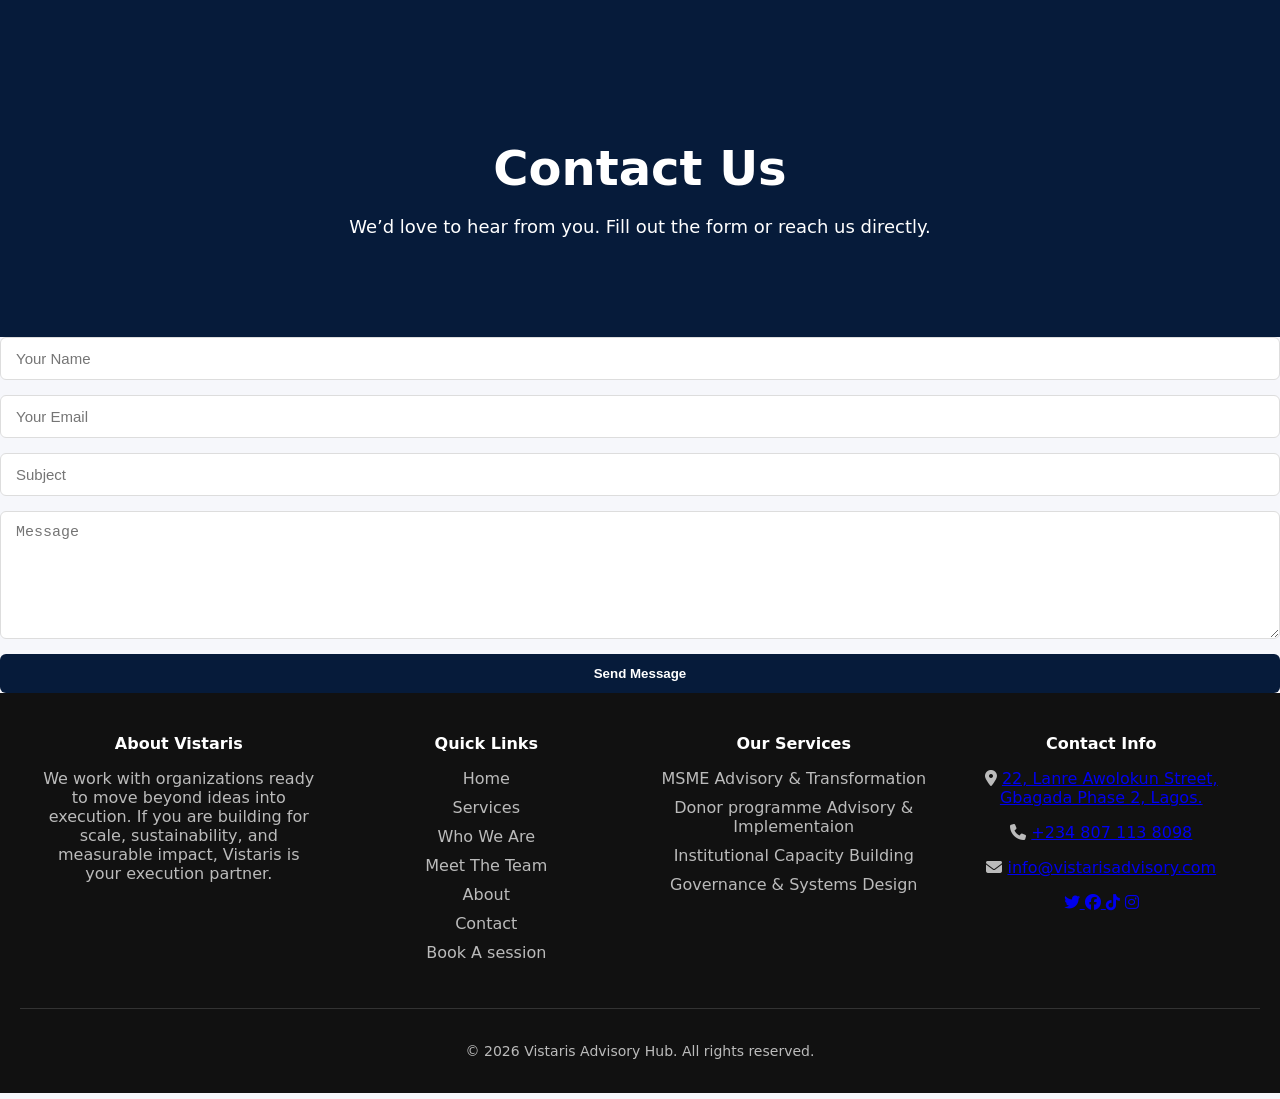
==== commit 6bdf19a9: "fresh start" ====
--- a/contact.html
+++ b/contact.html
@@ -1,4 +1,3 @@
-<<<<<<< HEAD
 <!DOCTYPE html>
 <html lang="en">
 <head>
@@ -94,103 +93,4 @@
   </div>
 </footer>
 
-</body>
-=======
-<!DOCTYPE html>
-<html lang="en">
-<head>
-  <meta charset="UTF-8">
-  <meta name="viewport" content="width=device-width, initial-scale=1.0">
-  <title>Contact Us | Vistaris Advisory Hub</title>
-  <link rel="stylesheet" href="style.css">
-  <link rel="stylesheet" href="https://cdnjs.cloudflare.com/ajax/libs/font-awesome/6.5.0/css/all.min.css">
-</head>
-<body>
-
-  <!-- Hero Banner -->
-  <section class="contact-hero">
-    <div class="container">
-      <h1>Contact Us</h1>
-      <p>We’d love to hear from you. Fill out the form or reach us directly.</p>    </di  v>
-  </section>
-
-  <!-- Contact Section -->
-   <form class="contact-form" action="mailto:tierytek@gmail.com" method="POST" enctype="text/plain">
-  <input type="text" name="name" placeholder="Your Name" required>
-  <input type="email" name="email" placeholder="Your Email" required>
-  <input type="text" name="subject" placeholder="Subject" required>
-  <textarea name="message" rows="6" placeholder="Message" required></textarea>
-  <button type="submit" class="btn btn-primary">Send Message</button>
-</form>
-
-<!-- Footer -->
-<footer class="site-footer">
-  <div class="container footer-grid">
-    <div class="footer-col">
-      <h4>About Vistaris</h4>
-      <p>We work with organizations ready to move beyond ideas into execution.
-      If you are building for scale, sustainability, and measurable impact, Vistaris is your execution partner.
-
-</p>
-    </div>
-    <div class="footer-col">
-      <h4>Quick Links</h4>
-      <ul>
-        <li><a href="index.html#home">Home</a></li>
-        <li><a href="index.html#services">Services</a></li>
-        <li><a href="index.html#who-we-are">Who We Are</a></li>
-        <li><a href="team.html">Meet The Team</a></li>
-        <li><a href="#about">About</a></li>
-        <li><a href="contact.html">Contact</a></li>
-        <li><a href="session.html">Book A session</a></li>
-      </ul>
-    </div>
-    <div class="footer-col">
-      <h4>Our Services</h4>
-      <ul>
-        <li><a href="services.html">MSME Advisory & Transformation</a></li>  
-        <li><a href="services.html">Donor programme Advisory & Implementaion</a></li>
-        <li><a href="services.html">Institutional Capacity Building</li> 
-        <li><a href="services.html">Governance & Systems Design</a></li>
-      </ul>
-    </div>
-    <div class="footer-col">
-      <h4>Contact Info</h4>
-      <p><i class="fa-solid fa-location-dot"></i> 
-        <a href="https://www.google.com/maps?q=22,Lanre+Awolokun,+street+Gbagada+phase 2,+Lagos" target="_blank">
-         22, Lanre Awolokun Street, Gbagada Phase 2, Lagos.
-        </a>
-      </p>
-      <p><i class="fa-solid fa-phone"></i> 
-        <a href="tel:+234 8071 138 098">+234 807 113 8098</a>
-
-      <p><i class="fa-solid fa-envelope"></i> 
-        <a href="mailto:info@vistarisadvisory.com">info@vistarisadvisory.com</a>
-      </p>
-<div class="social-icons"></div>
-      <a href="https://x.com/vistarishub"
-   onclick="window.open(this.href, '_blank'); return false;">
-  <i class="fab fa-twitter"></i>
-</a>
-<a href="https://facebook.com/vistarisadvisoryhub"
-   onclick="window.open(this.href, '_blank'); return false;">
-  <i class="fab fa-facebook"></i>
-</a>
-        <a href="https://www.tiktok.com/@vistarisadvisoryhub_"
-   onclick="window.open(this.href, '_blank'); return false;">
-  <i class="fab fa-tiktok"></i></a>
-        <a href="https://instagram.com/vistarisadvisoryhub"
-   onclick="window.open(this.href, '_blank'); return false;">
-  <i class="fab fa-instagram"></i></a>
-        </div>
-    </div>
-  </div>
-  
-  <div class="footer-bottom">
-    <p>&copy; 2026 Vistaris Advisory Hub. All rights reserved.</p>
-  </div>
-</footer>
-
-</body>
->>>>>>> d083250800efa1aa74df66bdeed0320f708cd1c0
-</html>+</body>
--- a/style.css
+++ b/style.css
@@ -1,4 +1,3 @@
-<<<<<<< HEAD
 :root {
   --text: #222;
   --muted: #666;
@@ -782,788 +781,3 @@
   padding: 20px;
   text-align: center;
 }
-=======
-:root {
-  --text: #222;
-  --muted: #666;
-  --primary: #ff6a00;
-  --white: #fff;
-  --content-bg: #f6f7fb;
-}
-
-/* Global */
-* {
-  box-sizing: border-box;
-}
-html, body {
-  height: 100%;
-}
-body {
-  margin: 0;
-  font-family: 'Poppins', 'Montserrat', system-ui, -apple-system, Segoe UI, Arial, sans-serif;
-  color: var(--text);
-  background: var(--content-bg);
-}
-
-/* Header (Pivot style) */
-.site-header {
-  background: #fff;
-  border-bottom: 1px solid #eee;
-  position: fixed;
-  top: 0;
-  width: 100%;
-  z-index: 1000;
-}
-.site-header .container {
-  display: flex;
-  justify-content: space-between;
-  align-items: center;
-  max-width: 1200px;
-  margin: 0 auto;
-  padding: 15px 20px;
-}
-.logo img {
-height: 500px;
-}
-
-.main-nav ul {
-  list-style: none;
-  display: flex;
-  gap: 30px;
-  margin: 0;
-  padding: 0;
-}
-.main-nav a {
-  color: #333;
-  text-decoration: none;
-  font-weight: 600;
-  transition: color .3s ease;
-}
-.main-nav a:hover,
-.main-nav .active a {
-  color: var(--primary);
-}
-.header-btn .btn {
-  background: var(--primary);
-  color: #fff;
-  padding: 10px 18px;
-  border-radius: 4px;
-  text-decoration: none;
-  font-weight: 600;
-  transition: background .3s ease;
-}
-.header-btn .btn:hover {
-  background: #e55a00;
-}
-
-/* Base nav */
-.main-nav ul { list-style: none; margin: 0; padding: 0; display: flex; gap: 24px; }
-.main-nav a { text-decoration: none; }
-
-/* Submenu hidden by default */
-.has-submenu { position: relative; }
-.has-submenu .submenu {
-  position: absolute;
-  top: 100%;
-  left: 0;
-  min-width: 220px;
-  background: #fff;
-  border: 1px solid #eee;
-  box-shadow: 0 8px 24px rgba(0,0,0,.06);
-  display: none;
-  padding: 10px 0;
-  z-index: 20;
-}
-.has-submenu .submenu li { padding: 8px 16px; }
-.has-submenu .submenu a { color: #333; display: block; }
-
-/* Show on hover (desktop) */
-.has-submenu:hover .submenu { display: block; }
-
-/* Optional: show on click (mobile) */
-@media (max-width: 900px) {
-  .has-submenu .submenu { position: static; box-shadow: none; border: 0; }
-  .has-submenu.open .submenu { display: block; }
-}
-
-/* Scope everything to hero to avoid affecting other pages/sections */
-.hero .hero-swiper { width: 100%; height: 100vh; }
-
-.hero .hero-slide {
-  position: relative;
-  width: 100%;
-  height: 100%;
-  background-image: var(--bg);
-  background-size: cover;
-  background-position: center;
-  display: flex;
-  align-items: center;
-  justify-content: center;
-}
-
-.hero .hero-overlay {
-  position: absolute;
-  inset: 0;
-  background: rgba(0,0,0,0.45);
-  z-index: 1;
-}
-
-.hero .hero-text {
-  position: relative;
-  z-index: 2;
-  text-align: center;
-  color: #fff;
-  max-width: 800px;
-  padding: 0 20px;
-  margin: 0 auto;
-}
-
-.hero .hero-text h1 {
-  font-size: 48px;
-  font-weight: 800;
-  margin-bottom: 16px;
-}
-
-.hero .hero-text p {
-font-size: 18px;
-  margin-bottom: 24px;
-}
-
-.hero .btn { display: inline-block; text-decoration: none; font-weight: 600; border-radius: 6px; }
-.hero .btn-primary { background: #ff6a00; color: #fff; padding: 12px 24px; }
-.hero .btn-outline { border: 2px solid #fff; color: #fff; padding: 10px 22px; }
-
-/* Swiper controls styled in hero scope */
-.hero .swiper-button-prev,
-.hero .swiper-button-next {
-  color: #fff;
-  width: 44px;
-  height: 44px;
-  background: rgba(0,0,0,0.35);
-  border-radius: 50%;
-}
-.hero .swiper-button-prev::after,
-.hero .swiper-button-next::after { font-size: 16px; }
-.hero .swiper-pagination-bullet { background: rgba(255,255,255,0.7); }
-.hero .swiper-pagination-bullet-active { background: #fff; }
-
-@media (max-width: 768px) {
-  .hero .hero-swiper { height: 80vh; }
-  .hero .hero-text h1 { font-size: 34px; }
-  .hero .hero-text p { font-size: 16px; }
-}
-
-
-.intro-slide {
-  height: 100vh; /* full screen height */
-  display: flex;
-  align-items: center;
-  background: #fff;
-  padding: 0; /* remove extra padding */
-}
-
-.intro-slide .container {
-  max-width: 1200px;
-  margin: 0 auto;
-  padding: 0 20px;
-  width: 100%;
-}
-
-.intro-grid {
-  display: grid;
-  grid-template-columns: 1fr 1fr;
-  gap: 40px;
-  align-items: center;
-  height: 100%;
-}
-
-.intro-text h2 {
-  font-size: 36px;
-  margin-bottom: 20px;
-  color: var(--primary);
-}
-
-.intro-text p {
-  font-size: 16px;
-  color: var(--text);
-  margin-bottom: 16px;
-  line-height: 1.6;
-}
-
-.intro-image img {
-  width: 100%;
-  height: auto;
-  border-radius: 8px;
-  box-shadow: 0 8px 24px rgba(0,0,0,.06);
-}
-
-/* Hero Banner */
-.services-hero {
-  background: #061b3a;
-  color: #fff;
-  padding: 100px 20px;
-  text-align: center;
-}
-.services-hero h1 {
-  color:#ff6a00 ;
-  font-size: 48px;
-  font-weight: bold;
-  margin-bottom: 20px;
-}
-.services-hero p {
-  font-size: 18px;
-  max-width: 700px;
-  margin: 0 auto;
-}
-
-/* Services Grid */
-.services {
-  padding: 80px 20px;
-  background: #f9f9f9;
-}
-.services-grid {
-  display: grid;
-  grid-template-columns: repeat(3, 1fr);
-  gap: 30px;
-  max-width: 1200px;
-  margin: 0 auto;
-}
-.service-box {
-  background: #fff;
-  border-radius: 8px;
-  padding: 40px 20px;
-  text-align: center;
-  box-shadow: 0 8px 24px rgba(236, 166, 13, 0.06);
-  transition: transform .3s ease, box-shadow .3s ease;
-}
-.service-box:hover {
-  transform: translateY(-5px);
-  box-shadow: 0 12px 28px rgba(0,0,0,.1); color: #e55a00;
-}
-.service-icon {
-  font-size: 40px;
-  color: #ff6a00;
-  margin-bottom: 20px;
-}
-.service-box h3 {
-  font-size: 22px;
-  margin-bottom: 15px;
-}
-.service-box p {
-  color: #666;
-  font-size: 15px;
-  line-height: 1.6;
-}
-
-/* Responsive */
-@media (max-width: 1024px) {
-  .services-grid { grid-template-columns: 1fr 1fr; }
-}
-@media (max-width: 560px) {
-  .services-grid { grid-template-columns: 1fr; }
-}
-
-.triangle-grid {
-  display: grid;
-  grid-template-columns: repeat(2, 1fr);
-  gap: 30px;
-  max-width: 900px;
-  margin: auto;
-}
-
-.who-we-are {
-  position: relative;
-  height: 250px;
-  background: #ff6b00; /* better orange */
-  color: #ffffff;
-  display: flex;
-  align-items: center;
-  justify-content: center;
-  text-align: center;
-  padding: 20px;
-}
-
-.triangle {
-  position: relative;
-  height: 300px;
-  background: #061b3a;
-  color: #ffffff;
-  padding: 20px;
-}
-
-.triangle .content {
-  position: absolute;
-  top: 50%;
-  left: 50%;
-  transform: translate(-50%, -50%);
-  text-align: center;
-  width: 70%;
-}
-
-/* UP TRIANGLE ▲ */
-.triangle.up {
-  clip-path: polygon(50% 0%, 0% 100%, 100% 100%);
-}
-
-/* DOWN TRIANGLE ▼ */
-.triangle.down {
-  clip-path: polygon(0 0, 100% 0, 50% 100%);
-}
-
-/* TEXT FIX */
-.triangle .content {
-  max-width: 200px;
-}
-
-
-.team {
-  padding: 80px 20px;
-  background: #f9f9f9;
-}
-
-.team-grid {
-  display: grid;
-  grid-template-columns: repeat(3, 1fr);
-  gap: 30px;
-  max-width: 1200px;
-  margin: 0 auto;
-}
-
-.team-item {
-  background: #fff;
-  border-radius: 8px;
-  overflow: hidden;
-  box-shadow: 0 8px 24px rgba(0,0,0,.06);
-  transition: transform .3s ease, box-shadow .3s ease;
-}
-
-.team-item:hover {
-  transform: translateY(-5px);
-  box-shadow: 0 12px 28px rgba(0,0,0,.1);
-}
-
-.team-item img {
-  height: 500px;
-  object-fit: cover ;
-  display: block;
-}
-
-.team-content {
-  padding: 20px;
-}
-
-.team-content h3 {
-  font-size: 20px;
-  margin-bottom: 12px;
-  color: var(--primary);
-}
-
-.team-content p {
-  font-size: 15px;
-  color: var(--text);
-  margin-bottom: 16px;
-  line-height: 1.6; 
-}
-
-.read-more {
-  color: ##061b3a;
-  font-weight: 600;
-  text-decoration: none;
-}
-
-.read-more:hover {
-  text-decoration: underline;
-}
-
-.team-btn {
-  text-align: center;
-  margin-top: 40px;
-}
-
-.team-btn .btn {
-  background: var(--primary);
-  color: #fff;
-  padding: 12px 24px;
-  border-radius: 6px;
-  font-weight: 600;
-  text-decoration: none;
-  transition: background .3s ease;
-}
-
-.team-btn .btn:hover {
-  background: #e55a00;
-}
-
-/* Responsive */
-@media (max-width: 1024px) {
-  .team-grid { grid-template-columns: 1fr 1fr; }
-}
-@media (max-width: 560px) {
-  .team-grid { grid-template-columns: 1fr; }
-}
-
-.about {
-  padding: 100px 20px;
-  background: #fff;
-}
-
-.about-grid {
-  display: grid;
-  grid-template-columns: 1fr 1fr;
-  gap: 40px;
-  align-items: center;
-  max-width: 1200px;
-  margin: 0 auto;
-}
-
-.about-text h2 {
-  font-size: 36px;
-  margin-bottom: 20px;
-  color: var(--primary);
-}
-
-.about-text p {
-  font-size: 16px;
-  color: var(--text);
-  margin-bottom: 18px;
-  line-height: 1.6;
-}
-
-.about-list {
-  list-style: none;
-  padding: 0;
-  margin: 20px 0;
-}
-
-.about-list li {
-  margin-bottom: 12px;
-  font-size: 15px;
-  color: var(--muted);
-}
-
-.about-list i {
-  color: var(--primary);
-  margin-right: 8px;
-}
-
-.about-image img {
-  width: 100%;
-  height: auto;
-  border-radius: 8px;
-  box-shadow: 0 8px 24px rgba(0,0,0,.06);
-}
-
-/* Responsive */
-@media (max-width: 1024px) {
-  .about-grid { grid-template-columns: 1fr; }
-  .about-image { order: -1; margin-bottom: 30px; }
-}
-
-.contact {
-  padding: 80px 20px;
-  background: #f9f9f9;
-}
-
-.contact-grid {
-  display: grid;
-  grid-template-columns: 2fr 1fr;
-  gap: 40px;
-  max-width: 1200px;
-  margin: 0 auto;
-}
-
-.contact-form {
-  display: flex;
-  flex-direction: column;
-  gap: 15px;
-}
-
-.contact-form input,
-.contact-form textarea {
-  padding: 12px 15px;
-  border: 1px solid #ddd;
-  border-radius: 6px;
-  font-size: 15px;
-  width: 100%;
-}
-
-.contact-form button {
-  background: var(--primary);
-  color: #fff;
-  padding: 12px 24px;
-  border-radius: 6px;
-  font-weight: 600;
-  border: none;
-  cursor: pointer;
-  transition: background .3s ease;
-}
-
-.contact-form button:hover {
-  background: #e55a00;
-}
-
-.contact-info h3 {
-  font-size: 22px;
-  margin-bottom: 20px;
-  color: var(--primary);
-}
-
-.contact-info p {
-  font-size: 15px;
-  color: var(--text);
-  margin-bottom: 12px;
-}
-
-.contact-info i {
-  color: var(--primary);
-  margin-right: 8px;
-}
-
-.social-icons {
-  display: flex;
-  gap: 15px;
-}
-
-.social-icons a {
-  display: inline-flex;
-  align-items: center;
-  justify-content: center;
-  width: 40px;
-  height: 40px;
-  background: #000;
-  color: #fff;
-  border-radius: 50%;
-  text-decoration: none;
-  font-size: 18px;
-  margin-right: 12px;
-}
-
-.social-icons a:hover {
-  background: #555;
-}
-
-
-
-/* Footer */
-.site-footer {
-  background: #111;
-  color: #bbb;
-  padding: 40px 28px;
-}
-
-.footer-grid {
-  display: grid;
-  grid-template-columns: repeat(4, 1fr);
-  gap: 30px;
-  max-width: 1200px;
-  margin: 0 auto;
-}
-
-.footer-col h4 {
-  color: #fff;
-  margin-bottom: 15px;
-}
-
-.footer-col ul {
-  list-style: none;
-  padding: 0;
-}
-
-.footer-col ul li {
-  margin-bottom: 10px;
-}
- 
-.footer-col ul li a {
-  color: #bbb;
-  text-decoration: none;
-  transition: color .3s ease;
-}
-
-.footer-col ul li a:hover {
-  color: var(--primary);
-}
-
-.footer-bottom {
-  text-align: center;
-  margin-top: 30px;
-  border-top: 1px solid #333;
-  padding-top: 20px;
-  font-size: 14px;
-}
-
-/* Responsive */
-@media (max-width: 1024px) {
-  .contact-grid { grid-template-columns: 1fr; }
-  .footer-grid { grid-template-columns: 1fr 1fr; }
-}
-@media (max-width: 560px) {
-  .footer-grid { grid-template-columns: 1fr; }
-}
-
-/* Hero Banner */
-.contact-hero {
-  background: #061b3a;
-  color: #fff;
-  padding: 100px 20px;
-  text-align: center;
-}
-.contact-hero h1 {
-  font-size: 48px;
-  font-weight: bold;
-  margin-bottom: 20px;
-}
-.contact-hero p {
-  font-size: 18px;
-  max-width: 700px;
-  margin: 0 auto;
-}
-
-/* Contact Section */
-.contact {
-  padding: 80px 20px;
-  background: #f9f9f9;
-}
-.contact-grid {
-  display: grid;
-  grid-template-columns: 2fr 1fr;
-  gap: 40px;
-  max-width: 1200px;
-  margin: 0 auto;
-}
-.contact-form {
-  display: flex;
-  flex-direction: column;
-  gap: 15px;
-}
-.contact-form input,
-.contact-form textarea {
-  padding: 12px 15px;
-  border: 1px solid #ddd;
-  border-radius: 6px;
-  font-size: 15px;
-}
-.contact-form button {
-  background: #061b3a;
-  color: #fff;
-  padding: 12px 24px;
-  border-radius: 6px;
-  font-weight: 600;
-  border: none;
-  cursor: pointer;
-  transition: background .3s ease;
-}
-.contact-form button:hover {
-  background: #061b3a;
-}
-
-/* Contact Info */
-.contact-info h3 {
-  margin-bottom: 20px;
-  color: #061b3a;
-}
-.contact-info p {
-  margin-bottom: 12px;
-  font-size: 15px;
-}
-.contact-info i {
-  color: #061b3a;
-  margin-right: 8px;
-}
-
-/* Footer */
-.site-footer {
-  background: #111;
-  color: #bbb;
-  padding: 20px;
-  text-align: center;
-}
-
-
-/* Banner */
-.session-banner {
-  background: #061b3a;
-  color: #fff;
-  padding: 60px 20px;
-  text-align: center;
-}
-.session-banner h2 { font-size: 28px; margin-bottom: 20px; }
-.session-banner .btn {
-  background: #fff;
-  color: #061b3a;
-  padding: 12px 24px;
-  border-radius: 6px;
-  font-weight: 600;
-  text-decoration: none;
-}
-.session-banner .btn:hover { background: #eaeaea; }
-
-/* Contact Info */
-.contact-info {
-  padding: 80px 20px;
-  background: #f9f9f9;
-  text-align: center;
-}
-.contact-info h2 { font-size: 28px; margin-bottom: 20px; }
-.contact-info p { font-size: 16px; margin-bottom: 12px; }
-.contact-info i { color: #007bff; margin-right: 8px; }
-.social-icons a { color: #007bff; margin: 0 8px; font-size: 18px; }
-
-/* Hero Banner */
-.session-hero {
-  background: #061b3a;
-  color: #fff;
-  padding: 100px 20px;
-  text-align: center;
-}  
-.session-hero h1 {
-  font-size: 48px;
-  font-weight: bold;
-  margin-bottom: 20px;
-}
-.session-hero p {
-  font-size: 18px;
-  max-width: 700px;
-  margin: 0 auto;
-}
- 
-/* session Form */
-.session {
-  padding: 80px 20px;
-  background: #f9f9f9;
-}
-.session-form {
-  max-width: 700px;
-  margin: 0 auto;
-  display: flex;
-  flex-direction: column;
-  gap: 20px;
-}
-.session-form input,
-.session-form textarea {
-  padding: 15px;
-  border: 1px solid #ddd;
-  border-radius: 6px;
-  font-size: 16px;
-}
-.session-form button {
-  background: #061b3a;
-  color: #fff;  
-  padding: 14px 28px;
-  border-radius: 6px;
-  font-weight: 600;
-  border: none;
-  cursor: pointer;
-  transition: background .3s ease;
-}
-.session-form button:hover {
-  background: #0056b3;
-}
- 
-/* Footer */
-.site-footer {
-  background: #111;
-  color: #bbb;
-  padding: 20px;
-  text-align: center;
-}
->>>>>>> d083250800efa1aa74df66bdeed0320f708cd1c0
